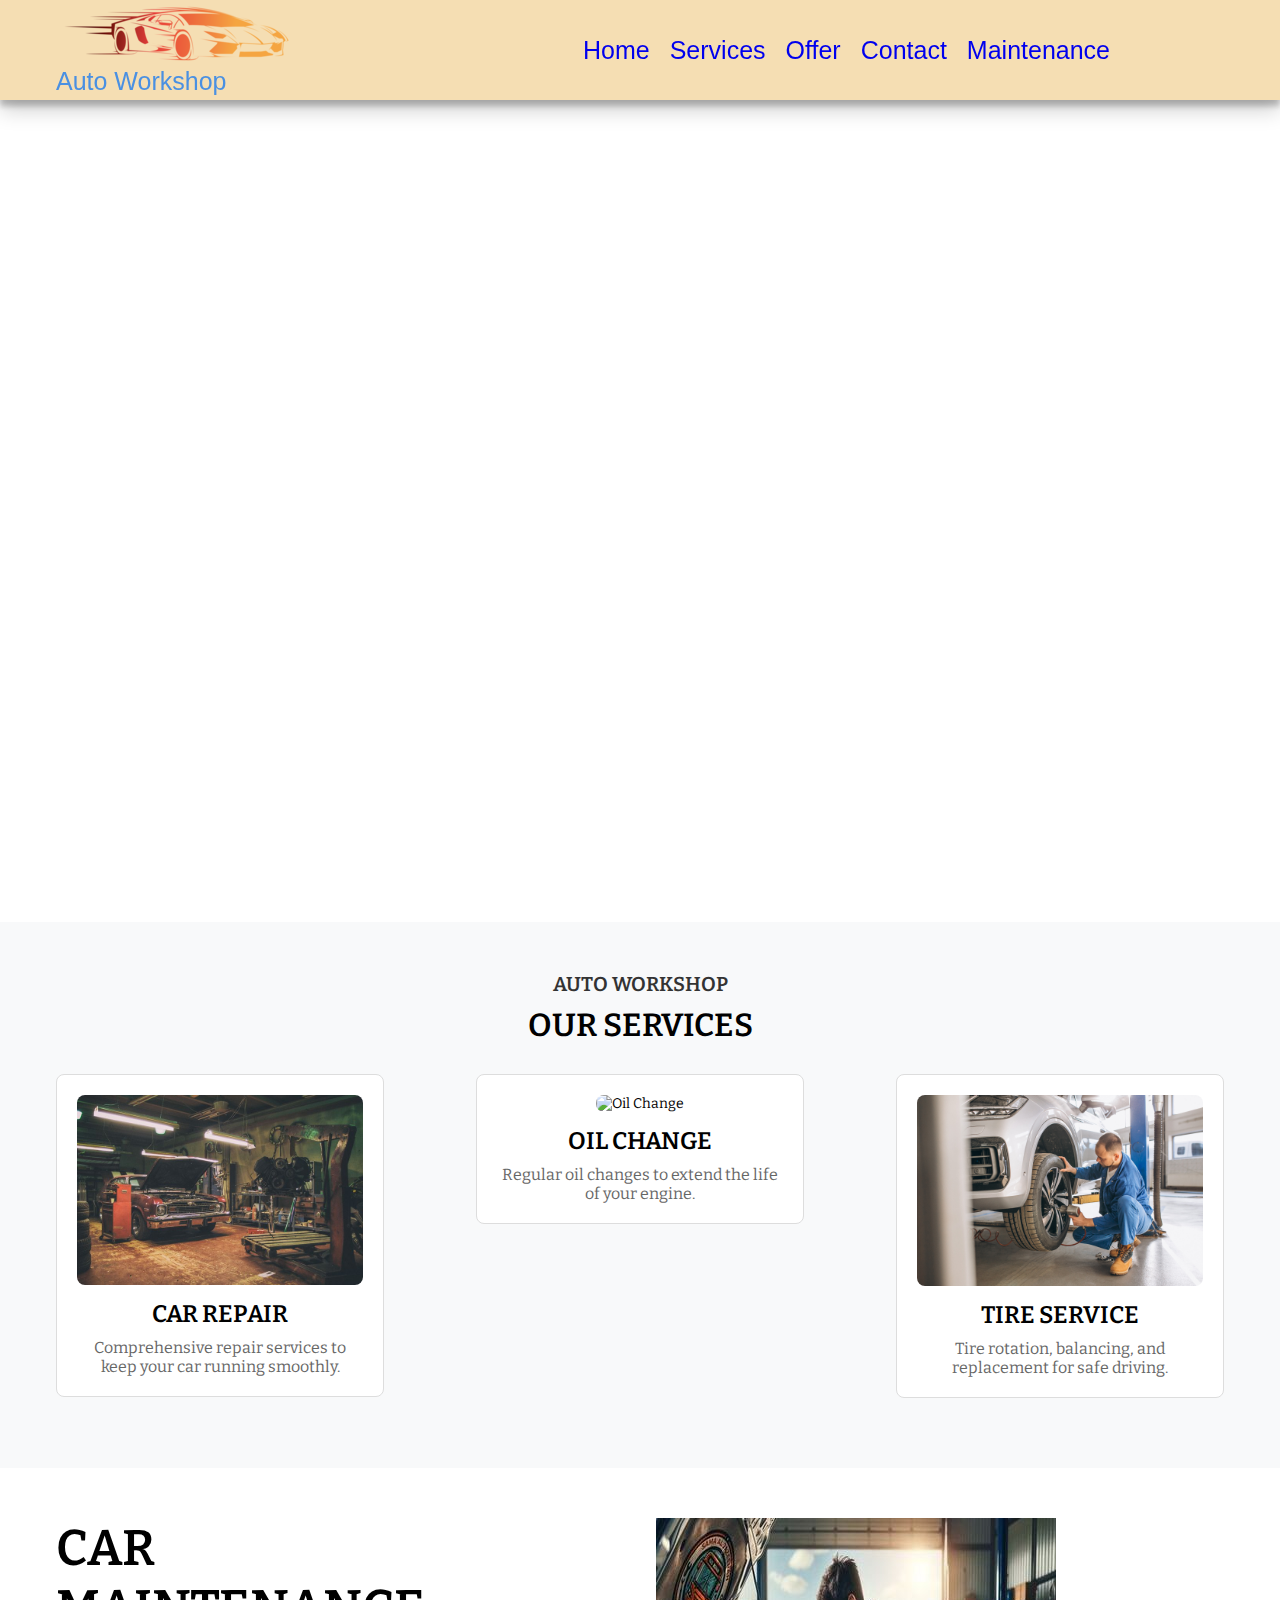
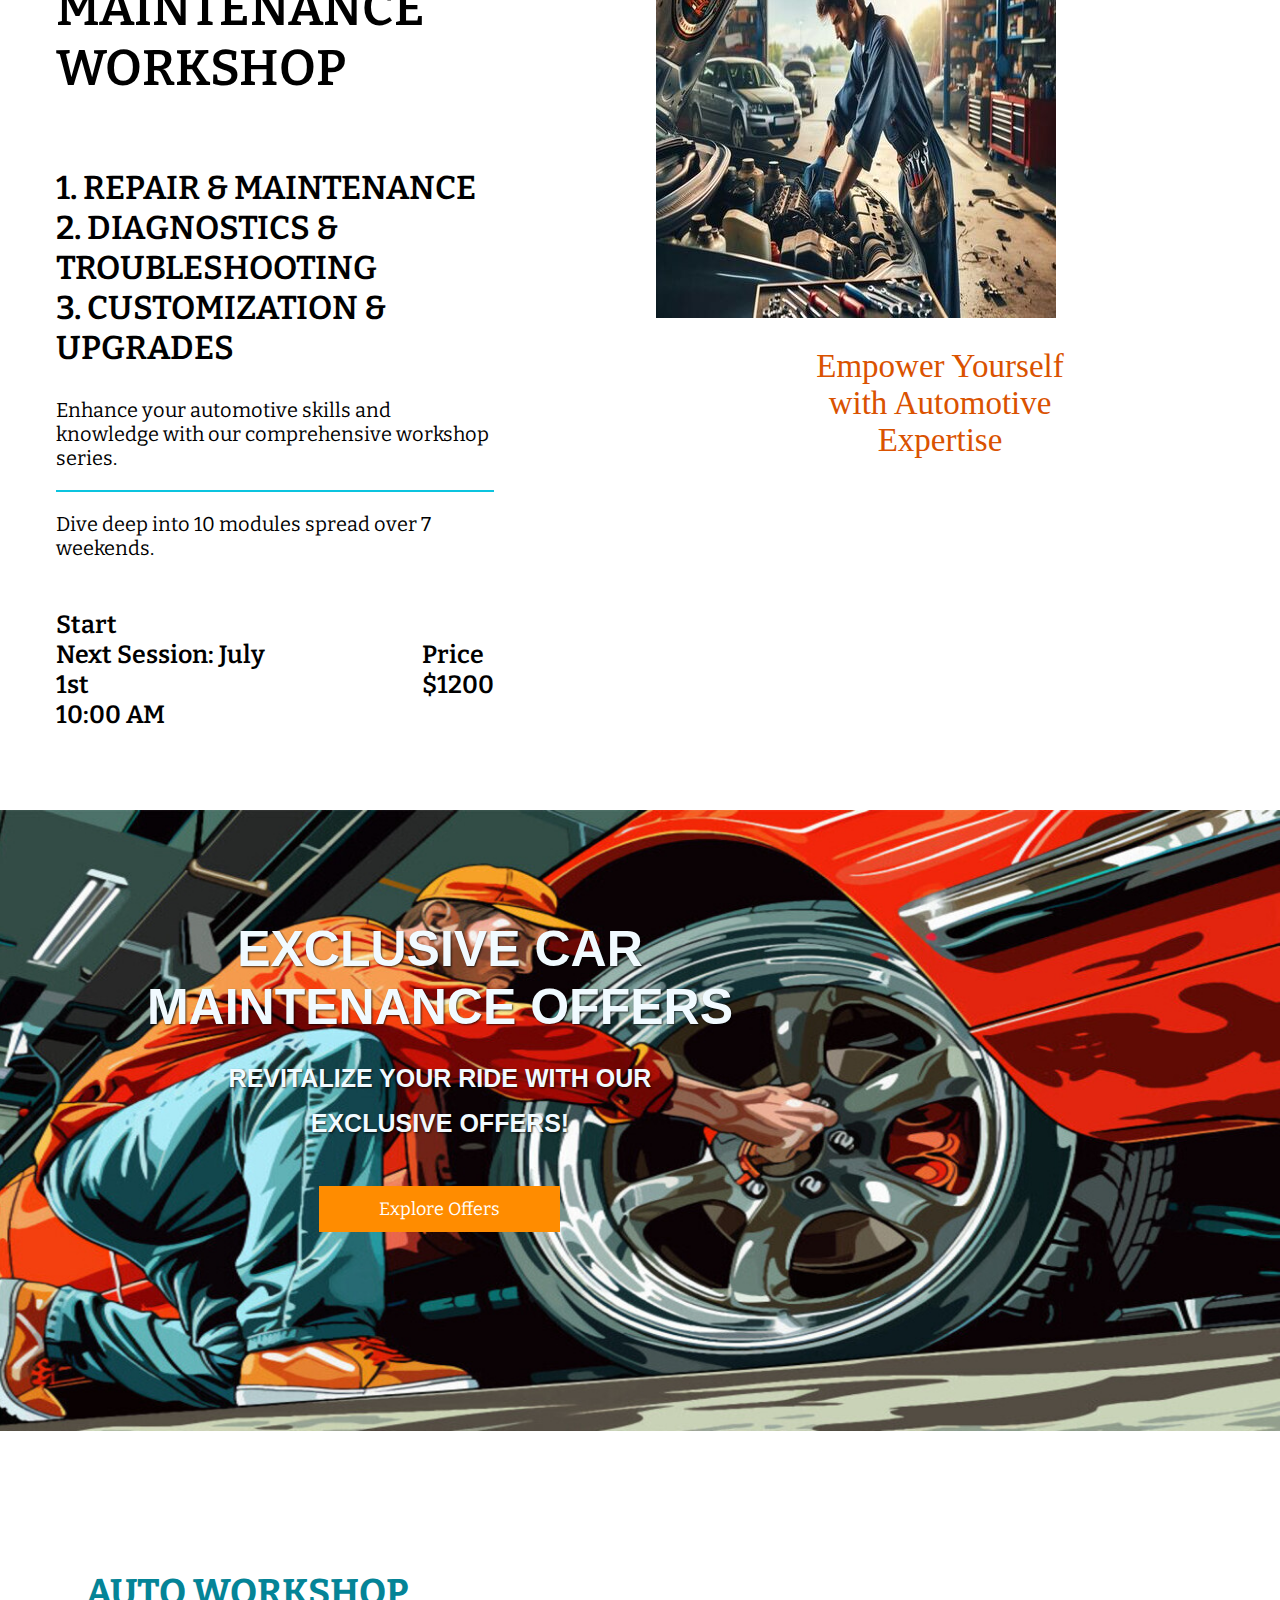
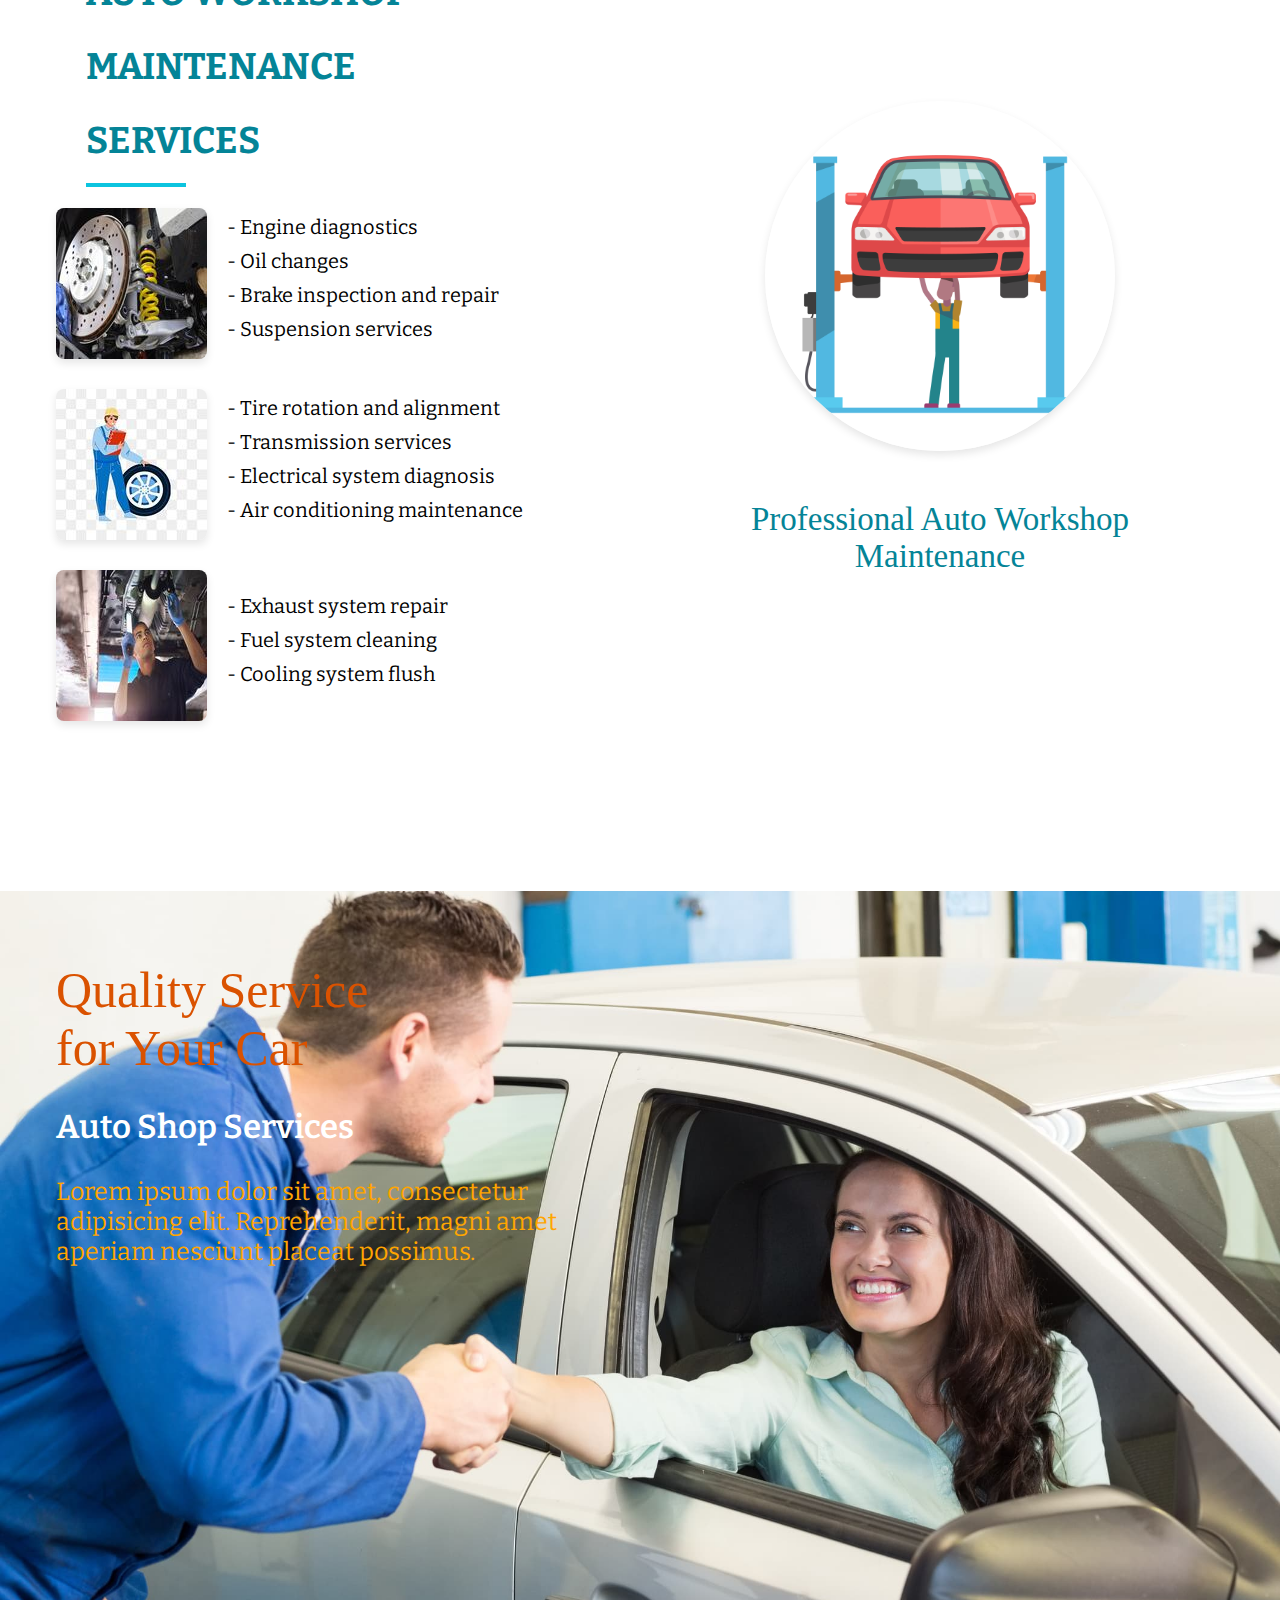
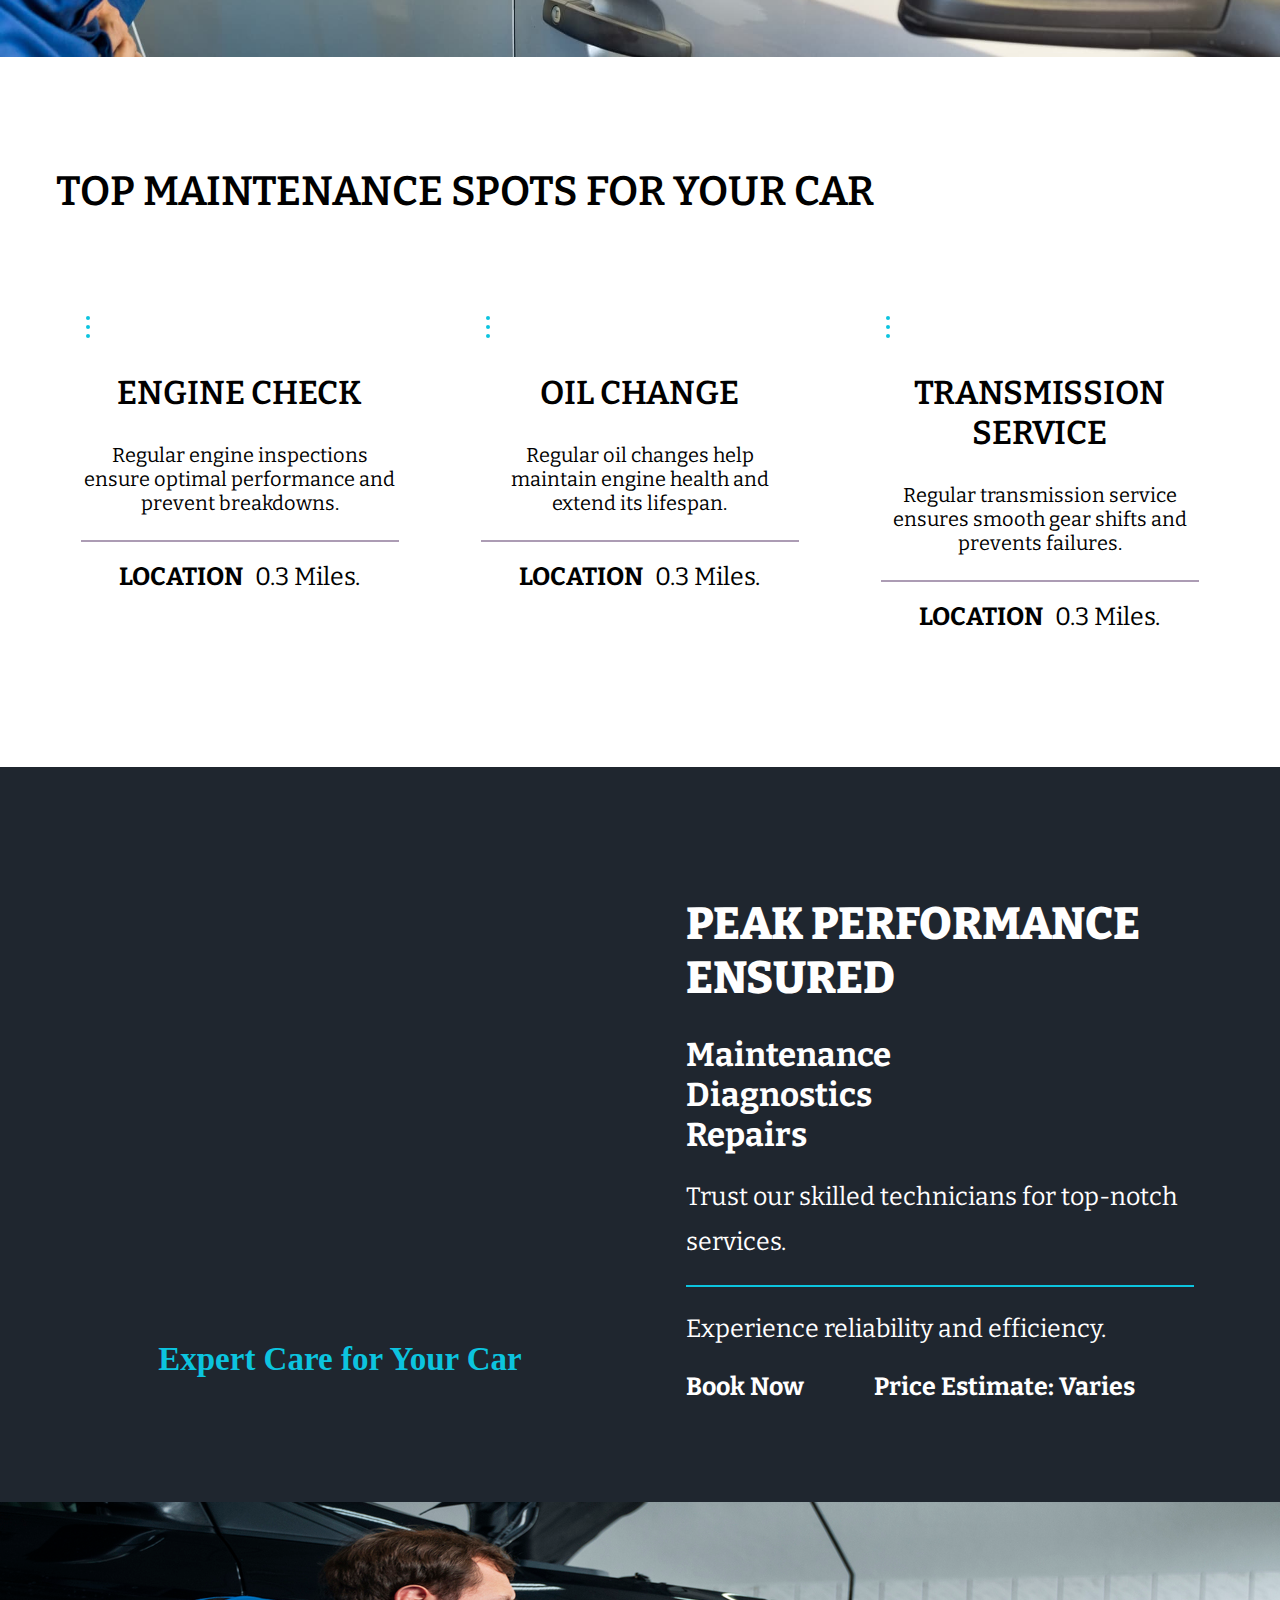
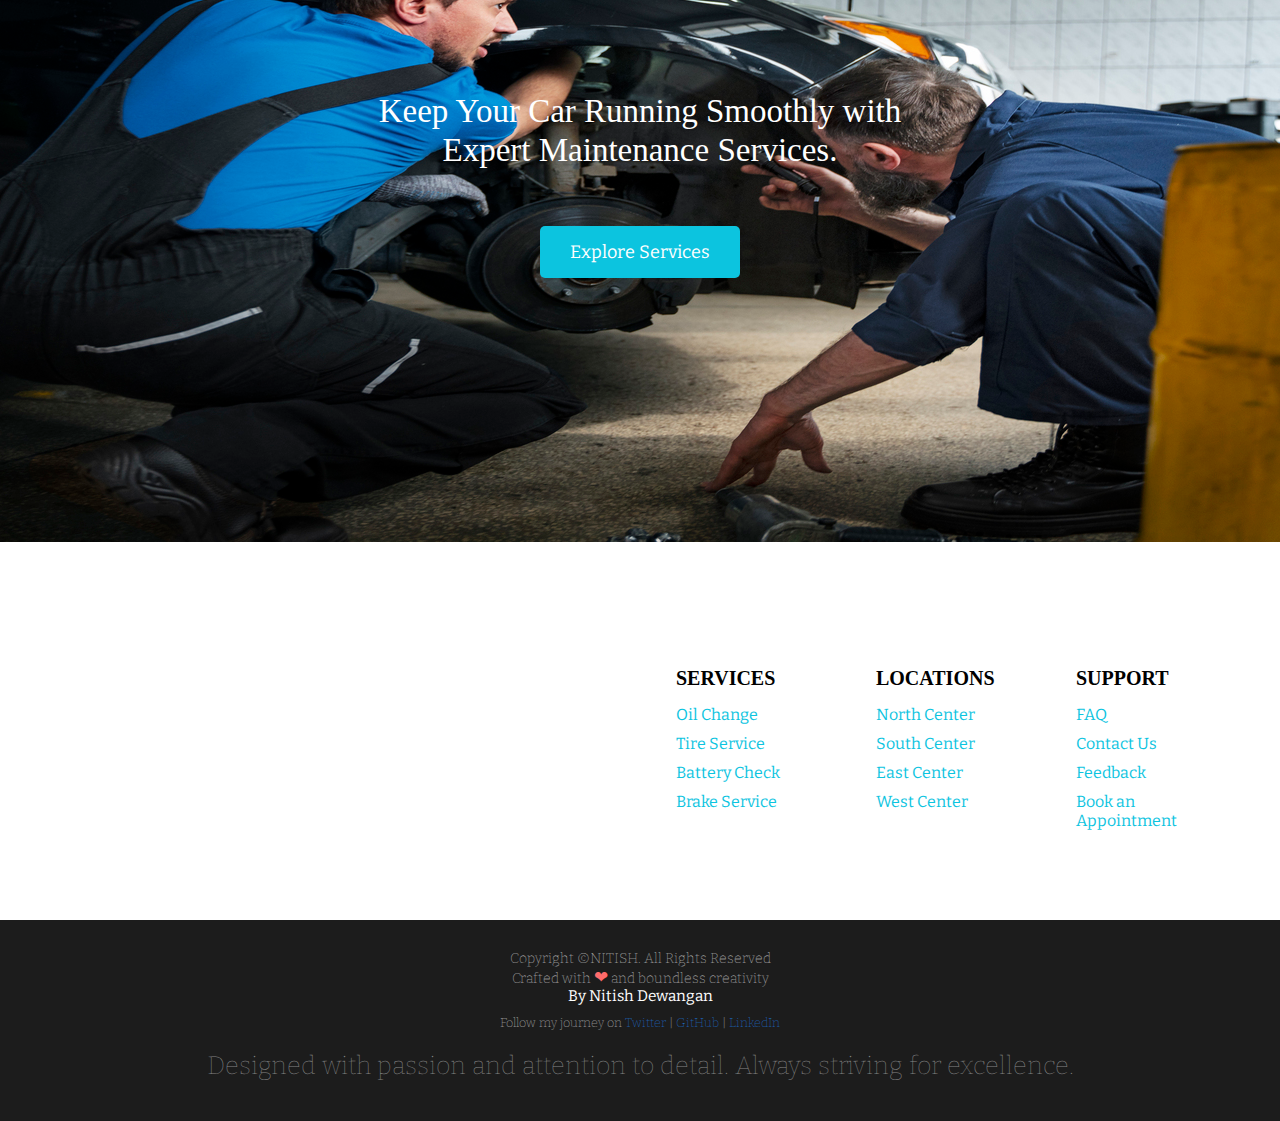
==== car.html @ 272a200d "first commit" ====
<!DOCTYPE html>
<html lang="en">
<head>
    <meta charset="UTF-8">
    <meta name="viewport" content="width=device-width, initial-scale=1.0">
    <title>Car Dealership Website</title>
    <meta name="description"
        content="Car dealership website created by frontend developer Nitish Dewangan">
   <link rel="icon" href="Images/porsche-svgrepo-com.svg">
    <link rel="stylesheet" href="sport.css">
    
</head>
<body>
    <header class="wrap-1" id="Home">
        <nav>
            <div class="container">
                <div class="row align-items-center">
                    <div class="col-3">
                        <div class="logo">
                            <img src="Images/Speed-car-design-on-transparent-background-PNG_241x67.png" alt="logo_img" loading="lazy"><span class="text1">Auto Workshop</span>
                        </div>
                    </div>
                    <div class="col-9">
                        <div class="menu">
                            <ul>
                                <li><a href="#Home">Home</a></li>
                                <li><a href="#services">Services</a></li>
                                <li><a href="#offer">Offer</a></li>
                                <li><a href="#Contact">Contact</a></li>
                                <li><a href="#Car_Maintenance">Maintenance</a></li>

                            </ul>
                        </div>
                        <div class="toggle_btn" id="toggle">
                            <span></span>
                            <span></span>
                            <span></span>
                        </div>
                    </div>
                </div>
            </div>
        </nav>
        <div class="banner">
            <div class="container">
                <div class="row">
                    <div class="col-4 col-t-12 col-p-12">
                        <div class="gap">
                            <h1>Discover your <br>
                                next Car Service</h1>
                            <h2 class="h5">
                                Find your <br>
                                next Car Service
                            </h2>
                            <p>Find the best car service for your vehicle's needs. Whether it's routine maintenance, repairs, or upgrades, we've got you covered!</p>
                        </div>
                        
                    </div>
                    <div class="col-8 col-t-0 col-p-0"></div>
                </div>
            </div>
        </div>
    </header>
    <div class="wrap-2" id="services">
        <div class="container">
            <h2 class="h5">
                AUTO WORKSHOP
            </h2>
            <h2 class="h3">
                OUR SERVICES
            </h2>
            <div class="row">
                <div class="col-4 col-pt-12 col-p-12">
                    <div class="gap">
                        <img src="Images/Car repair shop _ Copyright-free photo (by M_ Vorel) _ LibreShot.jpeg" alt="Car Repair" loading="lazy">
                        <h2 class="h4">
                            CAR REPAIR
                        </h2>
                        <p>
                           <b>Comprehensive repair services to keep your car running smoothly.</b> 
                        </p>
                    </div>
                </div>
    
                <div class="col-4 col-pt-12 col-p-12">
                    <div class="gap">
                        <img src="Images/car-repair-maintenance-theme-mechanic-uniform-working-auto-service-pouring-new-motor-oil.jpg" alt="Oil Change" loading="lazy">
                        <h2 class="h4">
                            OIL CHANGE
                        </h2>
                        <p>
                           <b> Regular oil changes to extend the life of your engine.</b>
                        </p>
                    </div>
                </div>
    
                <div class="col-4 col-pt-12 col-p-12">
                    <div class="gap">
                        <img src="Images/auto-mechanic-checking-car.jpg" alt="Tire Service" loading="lazy">
                        <h2 class="h4">
                            TIRE SERVICE
                        </h2>
                        <p>
                            <b>Tire rotation, balancing, and replacement for safe driving.</b>
                        </p>
                    </div>
                </div>
            </div>
        </div>
    </div>
    
    <div class="wrap-3">
        <div class="container">
            <div class="row">
                <div class="col-6 col-pt-12 col-t-12 col-p-12">
                    <div class="gap">
                        <h2 class="h3">
                            CAR MAINTENANCE <br> WORKSHOP
                        </h2>
                        <ol>
                            <li>1. REPAIR & MAINTENANCE</li>
                            <li>2. DIAGNOSTICS & TROUBLESHOOTING</li>
                            <li>3. CUSTOMIZATION & UPGRADES</li>
                        </ol>
                        <p class="p1">
                            Enhance your automotive skills and knowledge with our comprehensive workshop series.
                        </p>
                        <p class="p1 p2">
                            Dive deep into 10 modules spread over 7 weekends.
                        </p>
                        <div class="time">
                            <h2 class="h5">
                                Start <br>
                                Next Session: July 1st <br>
                                10:00 AM
                            </h2>
                            <h2 class="h5 ml">
                                Price <br>
                                $1200
                            </h2>
                        </div>
                    </div>
                </div>
                <div class="col-6 col-pt-12 col-t-12 col-p-12">
                    <div class="gap_right">
                        <img src="Images/Auto_Repair_1_400x400.jpeg" alt="Car Repair Tools" loading="lazy" class="car_repair_img">
                        <div class="marker">
                            <h2 class="perma_marker">Empower Yourself <br>
                                with Automotive <br>
                                Expertise</h2>
                        </div>
                    </div>
                </div>
            </div>
        </div>
    </div>
    

    <!-- wrapper-3 end-->

    <!-- wrapper-4 start-->
    <div class="wrap-4"id="offer">
        <div class="container">
            <div class="row">
                <div class="col-8 col-pt-12 col-p-12">
                    <div class="gap">
                        <h2 class="h2">EXCLUSIVE CAR MAINTENANCE OFFERS</h2>
                        <h2 class="h5">Revitalize Your Ride with Our <br> Exclusive Offers!</h2>
                        <p id="more" class="seemore">Transform your car into a masterpiece with our premium auto care services at unbeatable prices!</p>
                        <button class="btn" id="btn1">Explore Offers</button>
                    </div>
                </div>
            </div>
        </div>
    </div>
        <!-- wrap-4 end-->

        <!-- wrap-5 start -->
        <div class="wrap-5" id="Contact">
            <div class="container">
                <div class="row align-items-center">
                    <div class="col-6 col-pt-12 col-t-12 col-p-12">
                        <div class="gap">
                            <h2 class="h3">
                                AUTO WORKSHOP MAINTENANCE <br>
                                SERVICES
                            </h2>
                            <div class="flex-div">
                                <div class="img_img">
                                    <img src="Images/Brake__Suspension_Repair_151x151.jpeg" alt="Mechanic" loading="lazy" class="img-thumbnail">
                                </div>
                                <div class="list_first">
                                    <ul>
                                        <li>- Engine diagnostics</li>
                                        <li>- Oil changes</li>
                                        <li>- Brake inspection and repair</li>
                                        <li>- Suspension services</li>
                                    </ul>
                                </div>
                            </div>
        
                            <div class="flex-div">
                                <div class="img_img">
                                    <img src="Images/Tire_Repair_Clipart_Vector_Man_Checking_And_Repair_Car_Tire_In_Garage_Man_Checking_Repair_PNG_Image_For_Free_Download_151x151.jpeg" alt="Car Repair Shop" loading="lazy" class="img-thumbnail">
                                </div>
                                <div class="list">
                                    <ul>
                                        <li>- Tire rotation and alignment</li>
                                        <li>- Transmission services</li>
                                        <li>- Electrical system diagnosis</li>
                                        <li>- Air conditioning maintenance</li>
                                    </ul>
                                </div>
                            </div>
        
                            <div class="flex-div">
                                <div class="img_img">
                                    <img src="Images/11_Car_Sounds_You_Should_Never_Ignore_151x151.jpeg" alt="Mechanic Working" loading="lazy" class="img-thumbnail">
                                </div>
                                <div class="list">
                                    <ul>
                                        <li>- Exhaust system repair</li>
                                        <li>- Fuel system cleaning</li>
                                        <li>- Cooling system flush</li>
                                    </ul>
                                </div>
                            </div>
                        </div>
                    </div>
                    <div class="col-6 col-pt-12 col-t-12 col-p-12">
                        <div class="gap2">
                            <div class="circle_img">
                                <img src="Images/268.jpg" alt="Auto Workshop" loading="lazy" class="img_list">
                            </div>
                            <div class="perma_marker">
                                <h2 class="h4">Professional Auto Workshop <br> Maintenance</h2>
                            </div>
                        </div>
                    </div>
                </div>
            </div>
        </div>
        
        
        
        <!-- wrap-5 end -->

        <!-- wrapper-6 start -->
        <div class="wrap-6">
            <div class="container">
                <div class="row">
                    <div class="col-6 col-pt-12 col-p-12">
                        <div class="gap">
                            <h2 class="h2">
                                Quality Service <br>
                                for Your Car
                            </h2>
                            <h2 class="h4">
                                Auto Shop Services
                            </h2>
                            <p>
                                Lorem ipsum dolor sit amet, consectetur adipisicing elit. Reprehenderit, magni amet aperiam nesciunt placeat possimus.
                            </p>
                        </div>
                    </div>
                </div>
            </div>
        </div>
        
        <!-- wrapper-6 end -->

        <!-- wrapper-7 start -->
        <div class="wrap-7" id="auto_maintenance">
            <div class="container">
                <h2>Top Maintenance Spots for Your Car</h2>
                <div class="row">
                    <div class="col-4 col-pt-12 col-p-12">
                        <div class="gap">
                            <div class="img_cont">
                                <img src="Images/Car service work for vehicles mechanic maintenance and fix outline concept – VectorMine.jpeg" alt="Car Maintenance" loading="lazy" class="m_loop">
                            </div>
        
                            <p class="dots">
                                <span></span><span></span><span></span>
                            </p>
                            <div class="share">
                                <ul>
                                    <li><a href="#Home">Engine</a></li>
                                    <li><a href="#class">Brakes</a></li>
                                    <li><a href="#promo">Suspension</a></li>
                                </ul>
                            </div>
                            <h2 class="h4">
                                Engine Check
                            </h2>
                            <p class="border">
                                Regular engine inspections ensure optimal performance and prevent breakdowns.
                            </p>
                            <h2 class="h5">
                                Location <span>0.3 miles.</span>
                            </h2>
                        </div>
                    </div>
        
                    <div class="col-4 col-pt-12 col-p-12">
                        <div class="gap">
                            <div class="img_cont">
                                <img src="Images/Car Mechanic in Uniform Change Oil at Car Service Station_ Stock Vector - Illustration of petrol, color_ 89373005.jpeg" alt="Car Maintenance" loading="lazy" class="m_loop">
                            </div>
        
                            <p class="dots">
                                <span></span><span></span><span></span>
                            </p>
                            <div class="share">
                                <ul>
                                    <li><a href="#Home">Oil Change</a></li>
                                    <li><a href="#class">Tires</a></li>
                                    <li><a href="#promo">Electrical</a></li>
                                </ul>
                            </div>
                            <h2 class="h4">
                                Oil Change
                            </h2>
                            <p class="border">
                                Regular oil changes help maintain engine health and extend its lifespan.
                            </p>
                            <h2 class="h5">
                                Location <span>0.3 miles.</span>
                            </h2>
                        </div>
                    </div>
        
                    <div class="col-4 col-pt-12 col-p-12">
                        <div class="gap">
                            <div class="img_cont">
                                <img src="Images/Download Car service and repair design concept vector illustration for free.jpeg" alt="Car Maintenance" loading="lazy" class="m_loop">
                            </div>
        
                            <p class="dots">
                                <span></span><span></span><span></span>
                            </p>
                            <div class="share">
                                <ul>
                                    <li><a href="#Home">Transmission</a></li>
                                    <li><a href="#class">Cooling System</a></li>
                                    <li><a href="#promo">Exhaust</a></li>
                                </ul>
                            </div>
                            <h2 class="h4">
                                Transmission Service
                            </h2>
                            <p class="border">
                                Regular transmission service ensures smooth gear shifts and prevents failures.
                            </p>
                            <h2 class="h5">
                                Location <span>0.3 miles.</span>
                            </h2>
                        </div>
                    </div>
                </div>
            </div>
        </div>
        
        
        <!-- wrapper-7 end -->

        <!-- wrapper-8 start -->
        <div class="wrap-8">
            <div class="container">
                <div class="row align-items-center">
                    <div class="col-6 col-pt-12 col-p-12">
                        <div class="gap center">
                            <div class="circle_div">
                                <img src="Images/509,000+ Mechanic Stock Photos, Pictures & Royalty-Free Images.jpeg" alt="Auto Car Maintenance" loading="lazy" class="">
                            </div>
                            <h2 class="h2">
                                Expert Care for Your Car
                            </h2>
                        </div>
                    </div>
                    <div class="col-6 col-pt-12 col-p-12">
                        <div class="gap">
                            <h2 class="h1">
                                Peak Performance Ensured
                            </h2>
                            <ol>
                                <li>Maintenance</li>
                                <li>Diagnostics</li>
                                <li>Repairs</li>
                            </ol>
                            <p class="border">
                                Trust our skilled technicians for top-notch services.
                            </p>
                            <p>
                                Experience reliability and efficiency.
                            </p>
                            <div class="time">
                                <h2 class="h5 pr-5">
                                    Book Now
                                </h2>
                                <h2 class="h5 ml">
                                    Price Estimate: Varies
                                </h2>
                            </div>
                        </div>
                    </div>
                </div>
            </div>
        </div>
        
        
        <!-- wrapper-8 end -->

        <!-- wrapper-9 start -->
        <div class="wrap-9" id="Car_Maintenance">
            <div class="container">
                <div class="row">
                    <div class="col-3 col-p-0"></div>
                    <div class="col-6 col-pt-12 col-p-12">
                        <h2 class="h2">
                            Keep Your Car Running Smoothly with Expert Maintenance Services.
                        <br>
                            <span id="lorem-text" style="display: none;">Lorem, ipsum dolor sit</span>
                        </h2>
                        <div class="logo">
                            <img src="Images/technician.png" alt="Car Maintenance" loading="lazy" class="logo-img">
                        </div>
                        <button class="btn" id="btn">Explore Services</button>
                    </div>
                </div>
            </div>
        </div>
        
        <!-- wrapper-9 end -->

        <!-- wrapper-10 footer start here -->
    <div class="wrap-10">
    <div class="container">
        <div class="row">
            <div class="col-6 col-pt-12 col-p-12">
                <div class="gap">
                    <h3>
                        CAR MAINTENANCE SERVICES
                    </h3>
                    <p>
                        Keep your car in top condition with our expert maintenance services. Find your nearest service center and book an appointment today.
                    </p>
                    <div class="logo">
                        <img src="Images/Car services in Indirapuram.jpeg" alt="Car Maintenance" loading="lazy">
                    </div>
                </div>
            </div>
            <div class="col-6 col-pt-12 col-p-12 mt-4">
                <div class="row">
                    <div class="col-4">
                        <div class="gap gap2">
                            <h4>SERVICES</h4>
                            <ul>
                                <li><a href="#oil_change">Oil Change</a></li>
                                <li><a href="#tire_service">Tire Service</a></li>
                                <li><a href="#battery_check">Battery Check</a></li>
                                <li><a href="#brake_service">Brake Service</a></li>
                            </ul>
                        </div>
                    </div>
                    <div class="col-4">
                        <div class="gap gap2">
                            <h4>LOCATIONS</h4>
                            <ul>
                                <li><a href="#north_center">North Center</a></li>
                                <li><a href="#south_center">South Center</a></li>
                                <li><a href="#east_center">East Center</a></li>
                                <li><a href="#west_center">West Center</a></li>
                            </ul>
                        </div>
                    </div>
                    <div class="col-4">
                        <div class="gap gap2">
                            <h4>SUPPORT</h4>
                            <ul>
                                <li><a href="#faq">FAQ</a></li>
                                <li><a href="#contact_us">Contact Us</a></li>
                                <li><a href="#feedback">Feedback</a></li>
                                <li><a href="#appointment">Book an Appointment</a></li>
                            </ul>
                        </div>
                    </div>
                </div>
            </div>
        </div>
    </div>
</div>
<footer class="wrap-11">
    <p>Copyright ©NITISH. All Rights Reserved <br>
        Crafted with <span class="name">❤</span> and boundless creativity <br>
        <b>By Nitish Dewangan</b>
    </p>
    <p class="social-links">
        Follow my journey on 
        <a href="https://twitter.com/NitishDewangan" target="_blank">Twitter</a> | 
        <a href="https://github.com/NitishDewangan" target="_blank">GitHub</a> | 
        <a href="https://www.linkedin.com/in/NitishDewangan" target="_blank">LinkedIn</a>
    </p>
    <p class="design-note">
        Designed with passion and attention to detail. Always striving for excellence.
    </p>  
</footer>

        <script src="trip.js"></script>

</body>

</html>
---- sport.css ----
@import url('https://fonts.googleapis.com/css2?family=Bitter:ital,wght@0,100..900;1,100..900&display=swap');

@import url('https://fonts.googleapis.com/css2?family=Bitter:ital,wght@0,100..900;1,100..900&family=Nunito:ital,wght@0,200..1000;1,200..1000&display=swap');

@import url('https://fonts.googleapis.com/css2?family=Bitter:ital,wght@0,100..900;1,100..900&family=Nunito:ital,wght@0,200..1000;1,200..1000&family=Permanent+Marker&display=swap');

@import url('https://fonts.googleapis.com/css2?family=Russo+One&display=swap');

* {
    margin: 0;
    padding: 0;
    box-sizing: border-box;
}


:root {
    --orng: #da5200;
    --skyblue: #0cc4df;
    --white: #fff;
    --blk: #000;
    --text-clr: #1f262f;
    --p-marker: "Permanent Marker", cursive;
    --nunito: "Nunito Sans", sans-serif;
    --bitter: "Bitter", serif;
}

html {
    scroll-behavior: smooth;
}

body {
    font-size: 14px;
    font-family: var(--bitter);
}

a {
    text-decoration: none;
}

img {
    vertical-align: bottom;
}

ul,
ol {
    padding: 0;
    list-style: none;
}

.container {
    max-width: 1200px;
    width: 100%;
    margin: 0px auto;
    padding: 0 1rem;
}

.row {
    display: flex;
    flex-flow: row wrap;
    margin: 0 -1rem;
}

.d-flex {
    display: flex;
}

.align-items-center {
    align-items: center;
}

.justify-between {
    justify-content: space-between;
}

.btn {
    padding: 8px 50px;
    border: 1px solid var(--skyblue);
    color: var(--white);
    background: none;
    cursor: pointer;
    font: normal 20px var(--bitter);
}

p {
    font: 100 25px var(--bitter);
}

iframe {
    border: none;
    outline: none;
}

.center {
    text-align: center;
}

h1 {
    font: 600 58px var(--bitter);
    color: var(--white);
}

h2 {
    font: 600 33px var(--bitter);
}

/* grid columns start */
[class^="col-"] {
    flex: 1 0 auto;
    padding: 0 1rem;
}

.col-1 {
    flex-basis: 8.33%;
    max-width: 8.33%;
}

.col-2 {
    flex-basis: 16.66%;
    max-width: 16.66%;
}

.col-3 {
    flex-basis: 25%;
    max-width: 25%;
}

.col-4 {
    flex-basis: 33.33%;
    max-width: 33.33%;
}

.col-5 {
    flex-basis: 41.66%;
    max-width: 41.66%;
}

.col-6 {
    flex-basis: 50%;
    max-width: 50%;
}

.col-7 {
    flex-basis: 58.33%;
    max-width: 58.33%;
}

.col-8 {
    flex-basis: 66.66%;
    max-width: 66.66%;
}

.col-9 {
    flex-basis: 75%;
    max-width: 75%;
}

.col-10 {
    flex-basis: 83.33%;
    max-width: 83.33%;
}

.col-11 {
    flex-basis: 91.66%;
    max-width: 91.66%;
}

.col-12 {
    flex-basis: 100%;
    max-width: 100%;
}



.wrap-1 {
    background: url('Images/top-view-man-repairing-car.jpg') no-repeat;
    background-size: 100% 100%;
    padding: 35px 0 300px 0;
    font-family: var(--nunito);
    padding-top: 100px;
   
}
.wrap-1 nav {
    position: fixed;
    top: 0;
    left: 0;
    width: 100%;
    z-index: 100;
    height: 100px;
    box-shadow: #00000030 0px 10px 20px, #0000003b 0px 6px 6px;
    background: wheat
}
.wrap-1 .logo {
    width: 241px;
    height: 67px;
}
.wrap-1 .logo img {
    width: 100%;
    height: auto;
}
.wrap-1 .text1 {
    font-size: 25px;
    color: #4a90e2; 
}


.wrap-1 .menu {
    margin-top: 33px;
    margin-left: 25%;
    font-size: 25px;
}
.wrap-1 .menu ul{
    display: flex;
    width: 100%;
    align-items: center;
}
.wrap-1 .menu li {
    margin: 0 10px;
}
.wrap-1 .menu li a {
    transition: background-image 0.3s, color 0.3s;
}

.wrap-1 .menu li a:hover {
    background-image: linear-gradient(to right, var(--blue), var(--green));
    background-clip: text;
    -webkit-background-clip: text;
    color: #f00;
}

.wrap-1 .gap {
    margin: 35px 0;
}
.wrap-1 .gap .h5 {
    font: 400 20px var(--bitter);
    letter-spacing: 2px;
    line-height: 30px;
    color: var(--white)
}
.wrap-1 .gap p{
    font: 600 20px var(--bitter);
    color: var(--white);
    margin: 20px 0;
}

/* wraper-2 start */
.wrap-2 {
    padding: 50px 0;
    background-color: #f8f9fa;
    text-align: center;
}

.wrap-2 .container {
    max-width: 1200px;
    margin: 0 auto;
}

.wrap-2 h2.h5 {
    font-size: 20px;
    color: #333;
    margin-bottom: 10px;
}

.wrap-2 h2.h3 {
    font-size: 32px;
    color: #000;
    margin-bottom: 30px;
}

.wrap-2 .row {
    display: flex;
    flex-wrap: wrap;
    justify-content: space-between;
}

.wrap-2 .col-4 {
    flex: 0 0 30%;
    max-width: 30%;
    margin-bottom: 20px;
}

.wrap-2 .gap {
    background-color: #fff;
    border: 1px solid #ddd;
    padding: 20px;
    border-radius: 8px;
    transition: transform 0.3s ease;
}

.wrap-2 .gap:hover {
    transform: scale(1.05);
}

.wrap-2 img {
    width: 100%;
    height: auto;
    border-radius: 8px;
    margin-bottom: 15px;
}

.wrap-2 h2.h4 {
    font-size: 24px;
    color: #000;
    margin-bottom: 10px;
}

.wrap-2 p {
    font-size: 16px;
    color: #666;
}

.wrap-3 {
    padding: 50px 0;
}
.wrap-3 .gap {
    padding: 0 130px 0 0;
}
.wrap-3 .h3 {
    font: 600 50px var(--bitter);
}
.wrap-3 .gap .p1.p2 {
    border: none;
    padding: 20px 0;
}
.wrap-3 ol {
    padding: 70px 0 30px 0;
    font: 600 33px var(--bitter);
}
.wrap-3 .gap .p1 {
    border-bottom: 2px solid var(--skyblue);
    padding-bottom: 20px;
    line-height: 45px;
    font: normal 20px var(--bitter);
}
.wrap-3 .time {
    padding: 30px 0;
    display: flex;
    align-items: center;
}
.wrap-3 .time .h5 {
    font-size: 25px;
}
.wrap-3 .time .ml {
    margin-left: 140px;
}
.wrap-3 .gap_right {
    position: relative;
}

.wrap-3 .gap_right .circle_img img {
   border-radius: 50%;
   display: block;
   margin: auto;
}

.wrap-3 .gap_right img.orang_shap {
    width: 20px;
    height: 40px;
    position: absolute;
    bottom: 175px;
    right: 30px;
}
.wrap-3 .perma_marker {
    font: 400 33px var(--p-marker);
    padding: 30px 0 0 0;
    color: var(--orng);
    text-align: center;
}


/* wraper 3 end */

/* wrapper 4 start */
.wrap-4 {
    background: url("Images/oie_RcP35KjB3tUL_1560x640.jpg") no-repeat 100% 100%;
    background-size: cover;
    padding: 90px 0 50px 0;
    height: 621px;
    text-align: center;
    color: #F1FAFF;
    text-shadow: 1px 1px 2px rgba(0, 0, 0, 0.7);
}

.wrap-4 .gap .h2 {
    font: 600 50px 'Arial', sans-serif;
    padding: 20px 0;
}

.wrap-4 .gap .h5 {
    font: 600 25px 'Arial', sans-serif;
    text-transform: uppercase;
    line-height: 45px;
}

.wrap-4 p {
    font: normal 20px 'Arial', sans-serif;
}

.wrap-4 button {
    padding: 12px 60px;
    border: none;
    background: #ff8c00;
    color: #fff;
    margin-top: 40px;
    font-size: 18px;
    cursor: pointer;
    transition: background 0.3s;
}

.wrap-4 .seemore {
    height: 0;
    overflow: hidden;
    transition: height 0.5s ease;
}

.wrap-4 .more {
    height: auto;
    overflow: visible;
}

/* wrapper 4 end */

/* wrapper 5 start */
.wrap-5 {
    padding: 125px 0 170px 0;
    position: relative;
}

.wrap-5 .h3 {
    font: 700 37px/2 var(--bitter);
    position: relative;
    margin-left: 30px;
    color: #048497;
}

.wrap-5 .h3::after {
    content: '';
    position: absolute;
    width: 100px;
    height: 4px;
    background: var(--skyblue);
    left: 0;
    bottom: -9px;
}

.wrap-5 .flex-div {
    display: flex;
    align-items: center;
    justify-content: flex-start;
    margin-top: 30px;
}

.wrap-5 .flex-div .img_img {
    margin-right: 20px;
}

.wrap-5 ul {
    font: normal 20px var(--bitter);
    margin: 0;
    padding: 0;
    list-style: none;
}

.wrap-5 ul li {
    margin-bottom: 10px;
}

.wrap-5 .circle_img {
    width: 350px;
    height: 350px;
    margin: auto;
    border-radius: 50%;
    overflow: hidden;
    box-shadow: 0 4px 8px rgba(0, 0, 0, 0.1);
    transition: transform 0.3s ease;
}

.wrap-5 .circle_img img {
    width: 100%;
    height: 100%;
    object-fit: cover;
    transition: transform 0.3s ease;
}

.wrap-5 .circle_img:hover {
    animation: bounce 0.5s ease;
    transform: scale(1.1);
}

@keyframes bounce {
    0% { transform: scale(1); }
    50% { transform: scale(1.2); }
    100% { transform: scale(1.1); }
}

.wrap-5 .gap2 {
    text-align: center;
}

.wrap-5 .perma_marker {
    padding-top: 50px;
}

.wrap-5 .perma_marker .h4 {
    font: 400 33px var(--p-marker);
    color: #048497;
}

.wrap-5 .img-thumbnail {
    border-radius: 8px;
    box-shadow: 0 4px 8px rgba(0, 0, 0, 0.1);
    transition: transform 0.3s ease;
}

.wrap-5 .img-thumbnail:hover {
    transform: scale(1.05);
}
/* wrapper 5 end */


/* wrapper 6 start */
.wrap-6 {
    padding: 70px 0 390px 0;
    background: url('/Images/2-Handshake-Dealer-FX.jpg') no-repeat 100% 100%;
    background-size: cover;
}

.wrap-6 .h2 {
    color: var(--orng);
    font: 400 50px var(--p-marker);
}

.wrap-6 .h4 {
    color: var(--white);
    font: 600 33px var(--bitter);
    padding: 30px 0;
}

.wrap-6 p {
    color: var(--white);
    font: normal 25px var(--bitter);
    color:orange;
}


/* wrapper 6 end */

/* wrapper 7 start */
.wrap-7 {
    padding: 90px 0;
}

.wrap-7 h2 {
    font: 600 41px var(--bitter);
    padding: 20px 0;
    text-transform: uppercase;
}

.wrap-7 .gap {
    padding: 25px;
    margin: 50px 0 0 0;
    text-align: center;
}

.img_cont {
    width: 100%;
    max-width: 264px;
    margin: 0 auto;
    display: flex;
    justify-content: center;
    align-items: center;
}

.img_cont img {
    max-width: 100%;
    height: auto;
}



.wrap-7 .h4 {
    font: 600 33px var(--bitter);
    padding: 30px 0;
}

.wrap-7 .dots {
    cursor: pointer;
    width: fit-content;
    padding: 0 5px;
}

.wrap-7 .dots span {
    display: block;
    width: 4px;
    aspect-ratio: 1/1;
    background: var(--skyblue);
    border-radius: 50%;
    margin: 5px 0;
    /* cursor: pointer; */
}

.wrap-7 .border {
    font: normal 20px var(--bitter);
    padding-bottom: 25px;
    border-bottom: 2px solid #ac9cb4;
}

.wrap-7 .h5 {
    font: bold 25px var(--bitter);
    padding: 20px 0;
}

.wrap-7 .h5 span {
    font: normal 25px var(--bitter);
    text-transform: capitalize;
    margin-left: 7px;
}

.wrap-7 .share {
    width: fit-content;
    box-shadow: 1px 1px 5px #0000003a;
    display: block;
    margin: auto;
    padding: 10px 50px;
    border-radius: 8px;
    display: none;
}

.wrap-7 .share2 {
    display: block;
}

.wrap-7 .gap .share ul li a {
    display: block;
    padding: 10px 20px;
    color: var(--text-clr);
    transition: all .5s linear;
    font: normal 17px var(--bitter);
}

.wrap-7 .gap .share ul li a:hover {
    color: var(--skyblue);
}


/* wrapper 7 end */

/* wrapper 8 start */
.wrap-8 {
    padding: 100px 0;
    background: var(--text-clr);
    color: var(--white);
}

.wrap-8 .gap {
    padding: 0 30px;
}

.wrap-8 .circle_div {
    width: 350px;
    aspect-ratio: 1/1;
    overflow: hidden;
    border-radius: 50%;
    text-align: center;
    margin: auto;
}

.wrap-8 .circle_div img {
    width: 350px;
    aspect-ratio: 1/1;
    display: inline-block;
    margin: auto;
    border-radius: 50%;
}

.wrap-8 .h2 {
    margin-top: 100px;
    color: var(--skyblue);
    font: 600 33px var(--p-marker);
}

.wrap-8 .h1 {
    font: 800 45px var(--bitter);
    padding: 30px 0;
    text-transform: uppercase;
}

.wrap-8 ol {
    font: bold 33px var(--bitter);
}

.wrap-8 p {
    font: normal 25px var(--bitter);
    padding: 20px 0;
    line-height: 45px;
}

.wrap-8 .border {
    border-bottom: 2px solid var(--skyblue);
}

.wrap-8 .time {
    display: flex;
    align-items: center;
}

.wrap-8 .time .pr-5 {
    padding-right: 70px;
}

.wrap-8 .time .h5 {
    font: bold 25px var(--bitter);
}


/* wrapper 8 end */


/* wrapper 9 start */
.wrap-9 {
    position: relative;
    background: url('Images/male-mechanics-working-together-car-shop_2_1560x640.jpg') no-repeat center center;
    background-size: cover;
    padding: 190px 10px 50px 10px;
    text-align: center;
    color: var(--white);
    height: 640px;
}

.wrap-9 .container {
    position: relative;
    z-index: 1;
}

.wrap-9 .h2 {
    font: 400 33px var(--p-marker);
    line-height: 1.2;
    margin-bottom: 20px;
    overflow: hidden;
}

.wrap-9 .logo {
    margin: 15px 0;
}

.wrap-9 .logo-img {
    width: 80%;
    height: auto;
    display: block;
    margin: 0 auto;
    max-width: 200px; 
}

.wrap-9 #btn {
    margin-top: 20px;
    padding: 15px 30px;
    font-size: 18px;
    background-color: var(--skyblue);
    color: var(--white);
    border: none;
    border-radius: 5px;
    cursor: pointer;
    transition: all 0.3s ease;
    overflow: visible;
}
.wrap-9 .more {
    height: auto;
    overflow: visible;
    padding-bottom: 20px;
    margin-top: -50px;
}
.wrap-9 #btn { 
    margin-bottom: 20px; 
}



.wrap-10 {
    background: var(--dark-bg);
    color: var(--white);
    padding: 60px 20px;
}

.wrap-10 .gap {
    padding: 20px;
}

.wrap-10 h3 {
    font: 600 28px var(--p-marker);
    margin-bottom: 20px;
}

.wrap-10 p {
    font: 400 16px var(--bitter);
    margin-bottom: 20px;
}

.wrap-10 .logo {
    margin: 20px 0;
    text-align: center;
}

.wrap-10 .logo img {
    max-width: 100%;
    max-height: 300px;
    width: auto;    
    height: auto;     
    display: block;
    margin: 0 auto;
}

.wrap-10 h4 {
    font: 600 20px var(--p-marker);
    margin-bottom: 15px;
    color: #000;
}

.wrap-10 ul {
    list-style: none;
    padding: 0;
}

.wrap-10 ul li {
    margin-bottom: 10px;
}

.wrap-10 ul li a {
    color: var(--skyblue);
    text-decoration: none;
    font: 400 16px var(--bitter);
    transition: color 0.3s ease;
}

.wrap-10 ul li a:hover {
    color: var(--orng);
}
.wrap-11 {
    background: #1c1c1c; 
    padding: 20px;
    text-align: center;
    font-family: 'Arial', sans-serif; 
}

.wrap-11 p {
    color: #e0e0e0; 
    font-size: 1em; 
    margin: 10px 0;
}

.wrap-11 p b {
    color: #ffffff; 
    font-size: 1.1em; 
}

.wrap-11 .name {
    color: #ff6b6b; 
    font-size: 1.2em; 
}

.wrap-11 a {
    color: #1e90ff; 
    text-decoration: none; 
    font-size: 1em; 
}

.wrap-11 a:hover {
    color: #6495ed; 
}

.wrap-11 .social-links {
    font-size: 0.9em; 
    margin: 10px 0;
}

.wrap-11 .design-note {
    font-size: 1.8em; 
    color: #888888; 
    margin: 20px 0;
}


.mt-4 {
    margin-top: 45px;
}

.toggle_btn {
    display: none;
    padding: 7px;
    width: 50px;
    border-radius: 10px;
    border: 2px solid var(--skyblue);
    float: right;
    clear: both;
    cursor: pointer;
}

.toggle_btn span {
    display: block;
    height: 2px;
    width: 100%;
    border-radius: 2px;
    background: var(--skyblue);
    margin: 4px 0;
}

.wrap-1 .menu_side {
    width: 0;
    transition: all .7s linear;
}

.wrap-1 .toggle_btn span {
    transform-origin: right center;
    transition: all .3s linear;
}

.wrap-1 .toggle_btn.active span:nth-child(1) {
    transform: rotate(-23deg);
}

.wrap-1 .toggle_btn.active span:nth-child(2) {
    opacity: 0;
}

.wrap-1 .toggle_btn.active span:nth-child(3) {
    transform: rotate(23deg);
}

/* Responsive design start */
@media screen and (max-width: 1200px) {
    .wrap-2 .h5, .wrap-2 .h3, .wrap-7 h2 {
        padding: 0 20px;
    }
    .wrap-9 {
        margin-top: -100px;
    }
}

@media screen and (max-width: 1024px) {
    .wrap-2 .h3::after {
        bottom: -10px; left: 23px;
    }
}

@media screen and (max-width: 980px) {
    .col-t-3 { flex-basis: 25%; max-width: 25%; }
    .col-t-4 { flex-basis: 33.33%; max-width: 33.33%; }
    .col-t-6 { flex-basis: 50%; max-width: 50%; }
    .col-t-12 { flex-basis: 100%; max-width: 100%; }
    .col-t-0 { flex-basis: 0; max-width: 0; }

    .menu {
        display: none;
        position: relative;
        transition: all .5s linear;
    }

    .toggle_btn {
        display: block;
    }

    .wrap-7 h2 {
        padding: 20px;
    }

    h2 {
        padding-left: 20px;
    }

    .wrap-2 .h3 {
        padding: 20px;
    }

    .wrap-6 .h2, .wrap-4 .gap .h2 {
        font: 400 38px var(--p-marker);
    }

    .wrap-5 .close_sign {
        left: 0;
    }

    .wrap-1 .gap .h5 {
        margin-left: 0;
        padding-left: 0;
    }

    .wrap-2 .h3::after {
        left: 20px;
    }

    .wrap-8 .h1 {
        font-size: 35px;
    }

    .wrap-7 .gap .img_cont {
        width: 210px;
        height: 210px;
    }

    .wrap-1 .menu_side {
        width: 400px;
        position: fixed;
        top: 100px;
        right: 0;
        display: block;
        background: #0cc3dfa7;
        backdrop-filter: blur(4px);
        padding: 60px 20px;
        border-radius: 8px 0 0 8px;
        transition: all .5s linear;
    }

    .wrap-1 .menu_side ul {
        flex-direction: column;
    }

    .wrap-1 .menu_side ul li {
        display: block;
        width: 100%;
        margin: auto;
        text-align: center;
    }

    .wrap-1 .menu_side ul li a {
        margin: 10px 0;
        display: block;
        background: var(--text-clr);
        border-radius: 8px;
        padding: 10px 0;
    }

    .wrap-1 .menu_side ul li a:hover {
        color: var(--white);
    }

    .wrap-9 {
        margin-top: -60px;
    }

    .wrap-9 .more {
        font-size: 28px;
    }
}

@media screen and (max-width: 768px) {
    .col-pt-4 { flex-basis: 33.33%; max-width: 33.33%; }
    .col-pt-6 { flex-basis: 50%; max-width: 50%; }
    .col-pt-12 { flex-basis: 100%; max-width: 100%; }

    [class^="wrap-"] {
        padding: 55px 0;
    }

    .wrap-1 .menu_side {
        width: 100%;
        position: fixed;
        top: 66px;
        left: 0;
        display: block;
        background: #0cc3df6a;
        padding: 40px 20px;
        border-radius: 8px;
        transition: all .5s linear;
    }

    .wrap-1 .menu ul {
        flex-direction: column;
        justify-content: flex-start;
    }

    .wrap-2 h2.h5, .wrap-2 h2.h3 {
        padding-left: 15px;
    }

    .wrap-3 .circle_img { text-align: center; }
    .wrap-3 .perma_marker { text-align: center; }
    .wrap-4 { height: auto; padding: 10px 0; }
    .wrap-5 .gap2 {
        margin-top: 100px;
    }
    .wrap-2 .h3::after {
        left: 20px;
    }
    .wrap-1 .gap .h5 {
        margin-left: 0;
        padding-left: 0;
    }
    .wrap-8 .gap {
        margin: 35px 0;
    }
    .wrap-5 .gap2, .wrap-3 .gap_right {
        margin: 100px 0;
    }
    .wrap-9 { height: auto; padding: 70px 0; margin: 0; }
    .wrap-9 .more { line-height: 40px; }
}

@media screen and (max-width: 460px) {
    .col-p-3 { flex-basis: 25%; max-width: 25%; }
    .col-p-4 { flex-basis: 33.33%; max-width: 33.33%; }
    .col-p-6 { flex-basis: 50%; max-width: 50%; }
    .col-p-12 { flex-basis: 100%; max-width: 100%; }
    .col-p-0 { flex-basis: 0; max-width: 0; }

    html { font-size: 14px; }
    h1 { font-size: 32px; margin-bottom: 22px; padding-top: 8rem; }
    .wrap-1 nav { line-height: 60px; }
    .wrap-1 .toggle_btn { margin-top: 20px; }
    .wrap-1 .logo img { width: 150px; }
    .wrap-1 .gap p { font-size: 16px; }
    .wrap-1 { background-size: cover; padding: 35px 0 0 0; }
    .wrap-1 .menu_side ul li { display: block; width: 100%; text-align: center; margin: 3px 0; padding: 0 0; }
    .wrap-1 .menu_side { width: 100%; position: fixed; left: -40%; top: 67px; background: #0cc4df; }
    .wrap-1 .menu_side ul li a:hover { color: var(--text-clr); background: var(--text-clr); display: block; border-radius: 8px; color: #fff; }
    .wrap-2 .gap { margin: 20px auto; }
    .wrap-2 .h3, .h5 { margin-left: 0; padding-left: 0; }
    .wrap-2 { padding: 70px 0 0px 0; }
    .wrap-2 .h3::after { left: 20px; }
    .wrap-3 .gap_right .circle_img img { margin: 40px auto; width: 280px; height: 280px; display: block; }
    .wrap-3 { padding: 0; }
    .wrap-3 .gap { padding: 50px 0; }
    .wrap-3 .h3 { font-size: 36px; }
    .wrap-3 ol { font-size: 24px; }
    .wrap-3 .circle_img { text-align: center; }
    .wrap-3 .perma_marker { text-align: center; }
    .wrap-3 .gap_right { margin: 0; }
    .wrap-4 .gap .h5 { margin-left: 0; }
    .wrap-4 { padding: 90px 0 30px 0; height: auto; }
    .wrap-4 .gap .h2 { font-size: 32px; padding-top: 74px; }
    .wrap-5 { padding: 125px 0 0px 0; }
    .wrap-5 .perma_marker { padding: 20px; }
    h2 { padding-left: 0; }
    .wrap-5 .gap2 { margin: 40px 0 0 0; }
    .wrap-5 .h3 { font-size: 26px; }
    .wrap-5 .img_img { margin-right: 28px; }
    .wrap-5 .flex-div { display: flex; flex-flow: row wrap; row-gap: 10px; margin-top: 90px; }
    .wrap-5 .close_sign { left: -8px; }
    .wrap-5 .flex-div { margin-top: 90px; }
    .wrap-6 { padding: 70px 0 110px 0; }
    .wrap-6 .h2 { font: 400 40px var(--p-marker); }
    .wrap-7 { padding: 20px 0; }
    .wrap-7 h2 { font-size: 32px; padding-left: 20px; }
    .wrap-8 .h1 { font: 800 28px var(--bitter); }
    .wrap-8 ol { font-size: 24px; }
    .wrap-8 p { font-size: 16px; }
    .wrap-8 .time .h5 { font-size: 18px; }
    .wrap-8 .circle_div { width: 240px; aspect-ratio: 1/1; margin: 0px auto; }
    .wrap-8 .circle_div img { width: 100%; height: 100%; }
    .wrap-9 .more, .wrap-9 .seemore { padding: 0; font-size: 20px; }
    .wrap-9 { margin-top: -63px; height: auto; padding: 50px 10px 50px 10px; }
    .wrap-9 .h2 { line-height: 40px; }
}

@media screen and (max-width: 376px) {
    .wrap-6 .h2 {
        font: 400 39px var(--p-marker);
    }
    .wrap-5 .circle_img {
        width: 280px;
        height: 280px;
        margin: 70px auto;
    }
    .wrap-5 .img_img {
        margin-right: 28px;
    }
    .wrap-3 .gap_right .circle_img {
        width: 280px;
        height: 280px;
        margin: 70px auto;
    }
    .wrap-2 .h3::after {
        left: 20px;
    }
    .wrap-4 .seemore {
        font-size: .9rem;
    }
    .wrap-4 button {
        font-size: 12px;
    }
}
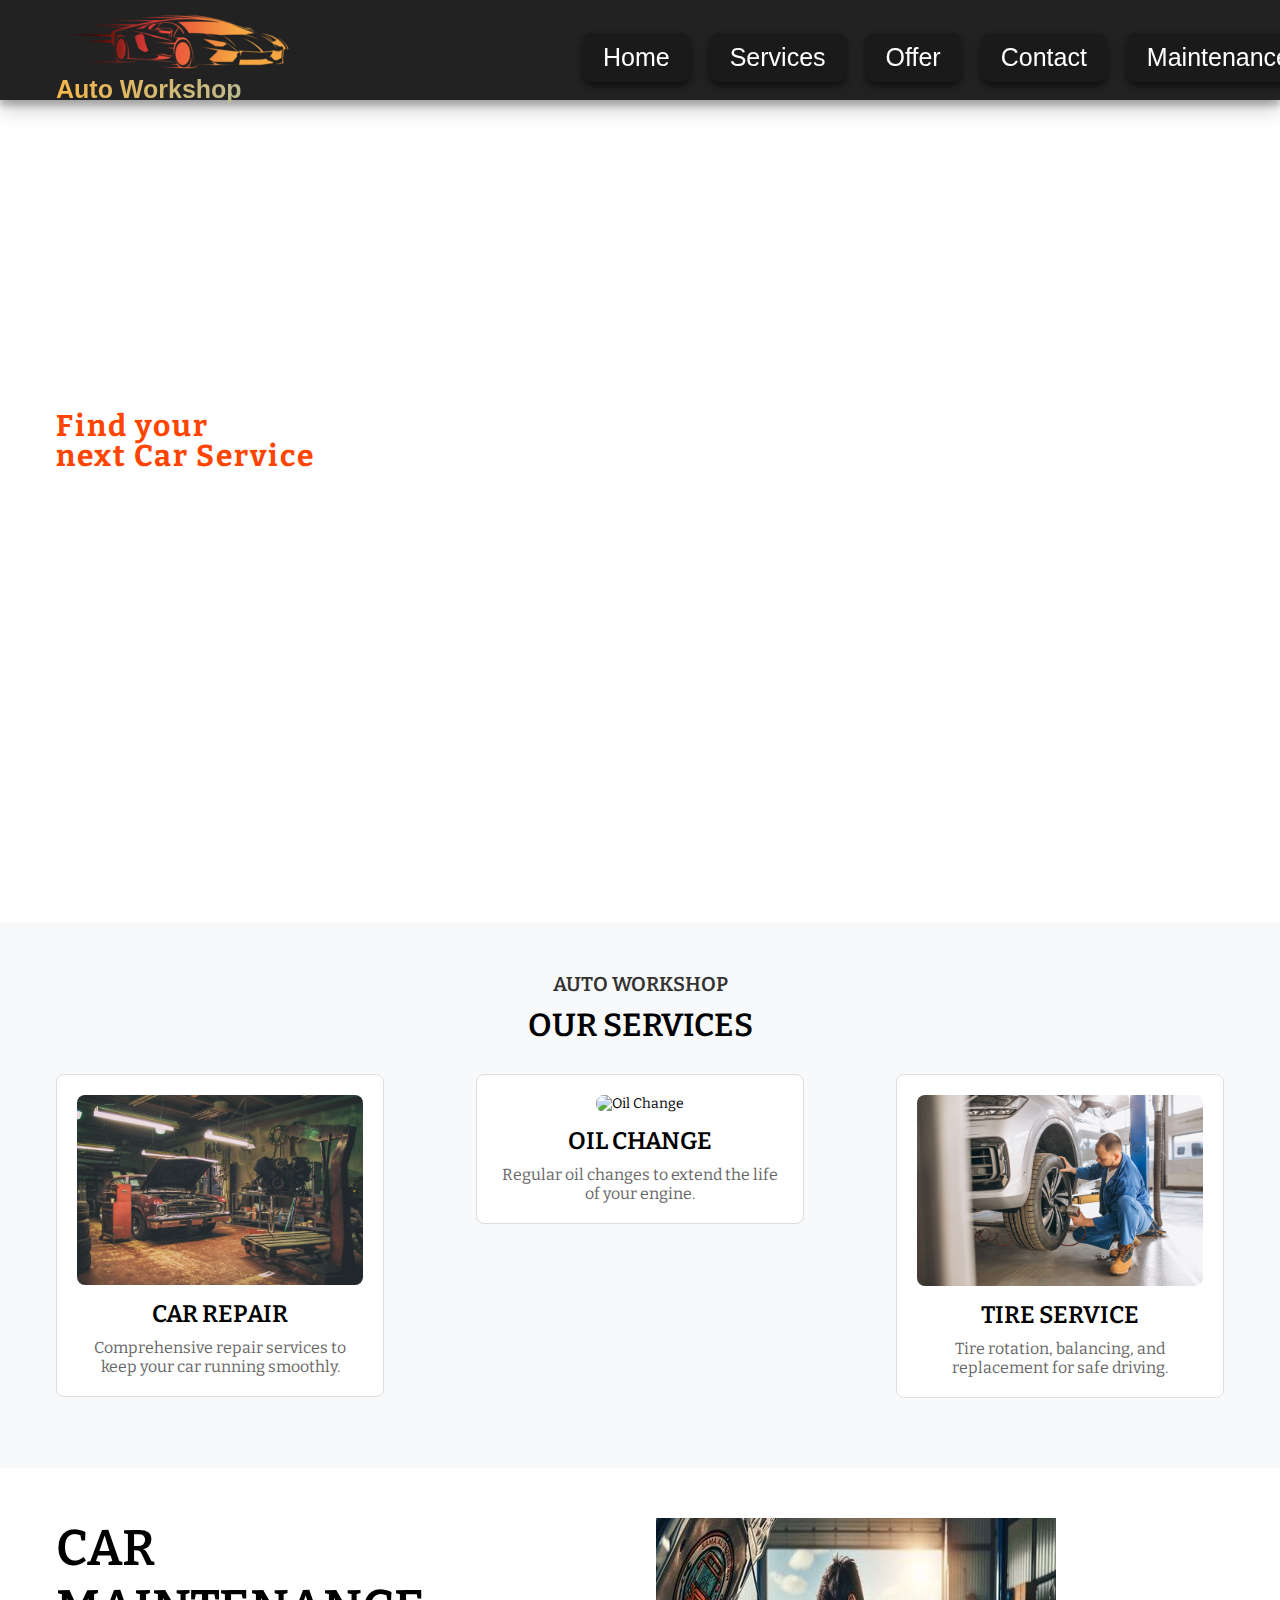
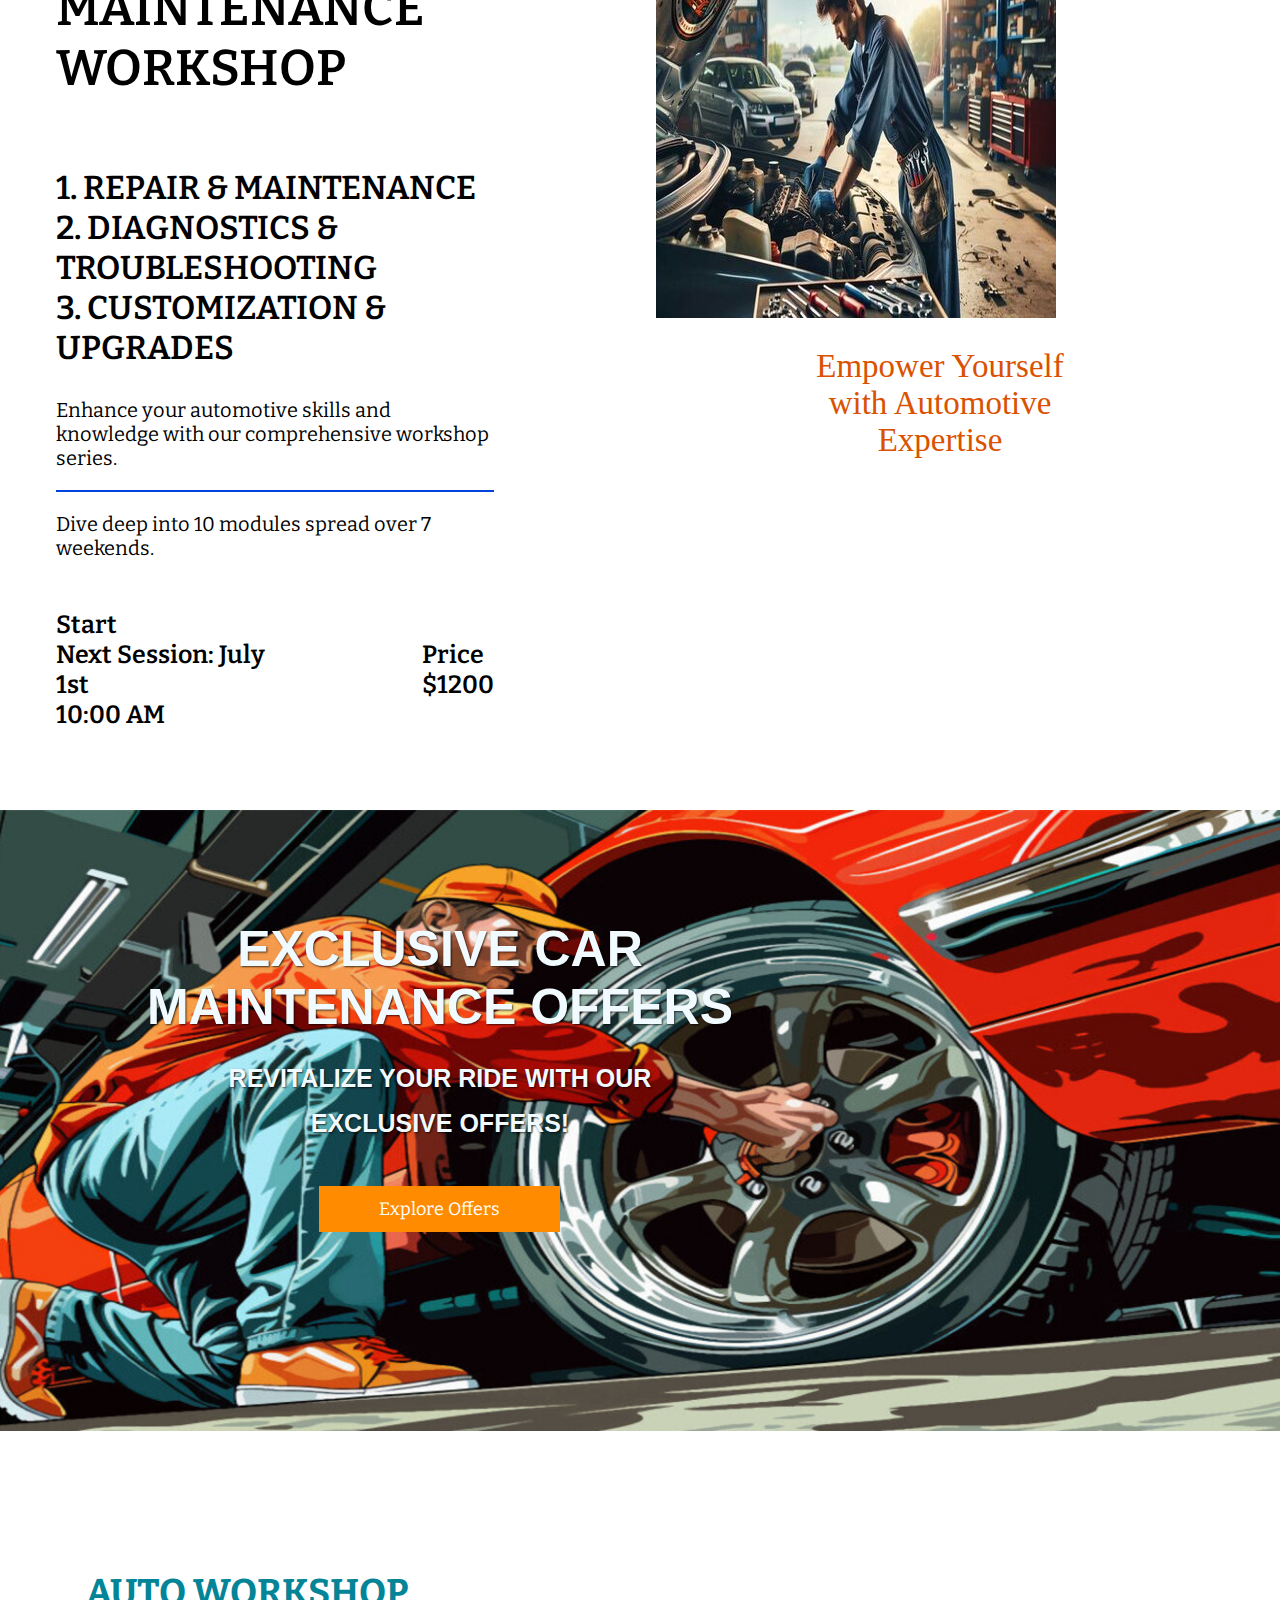
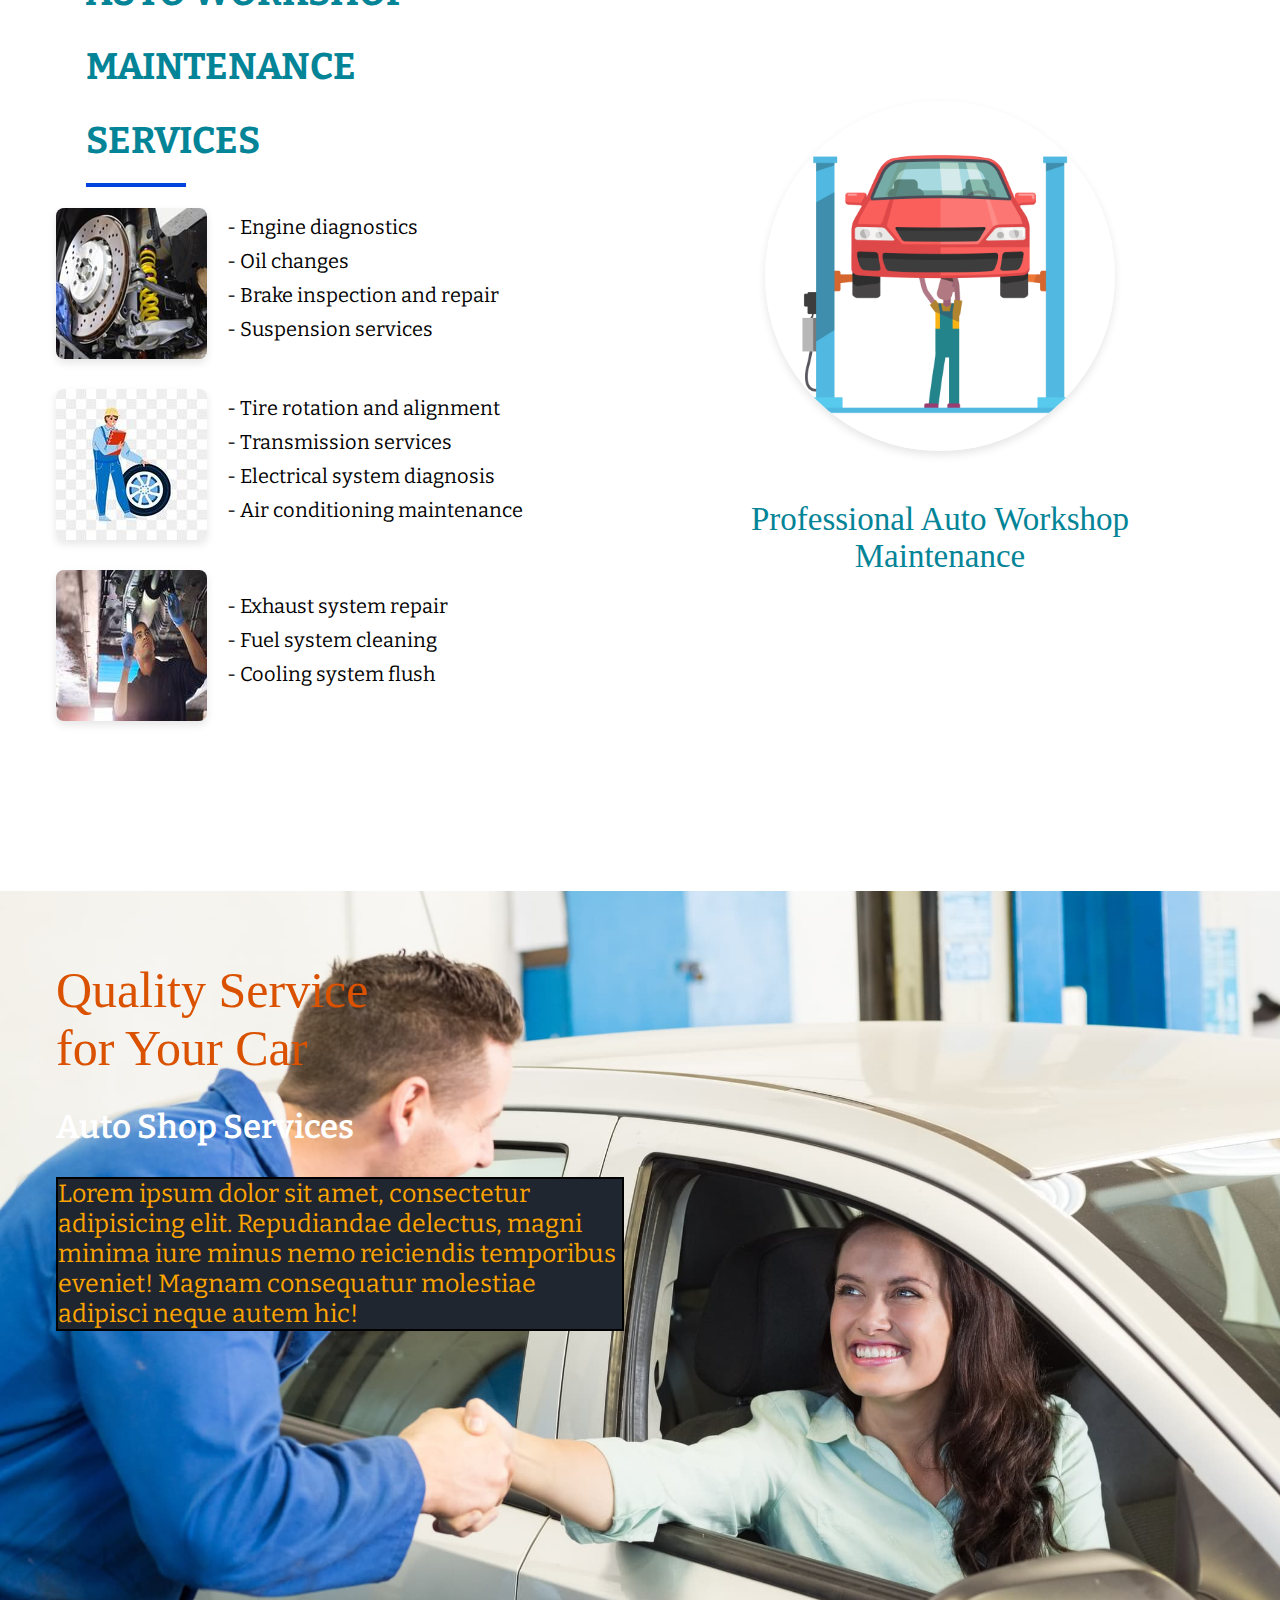
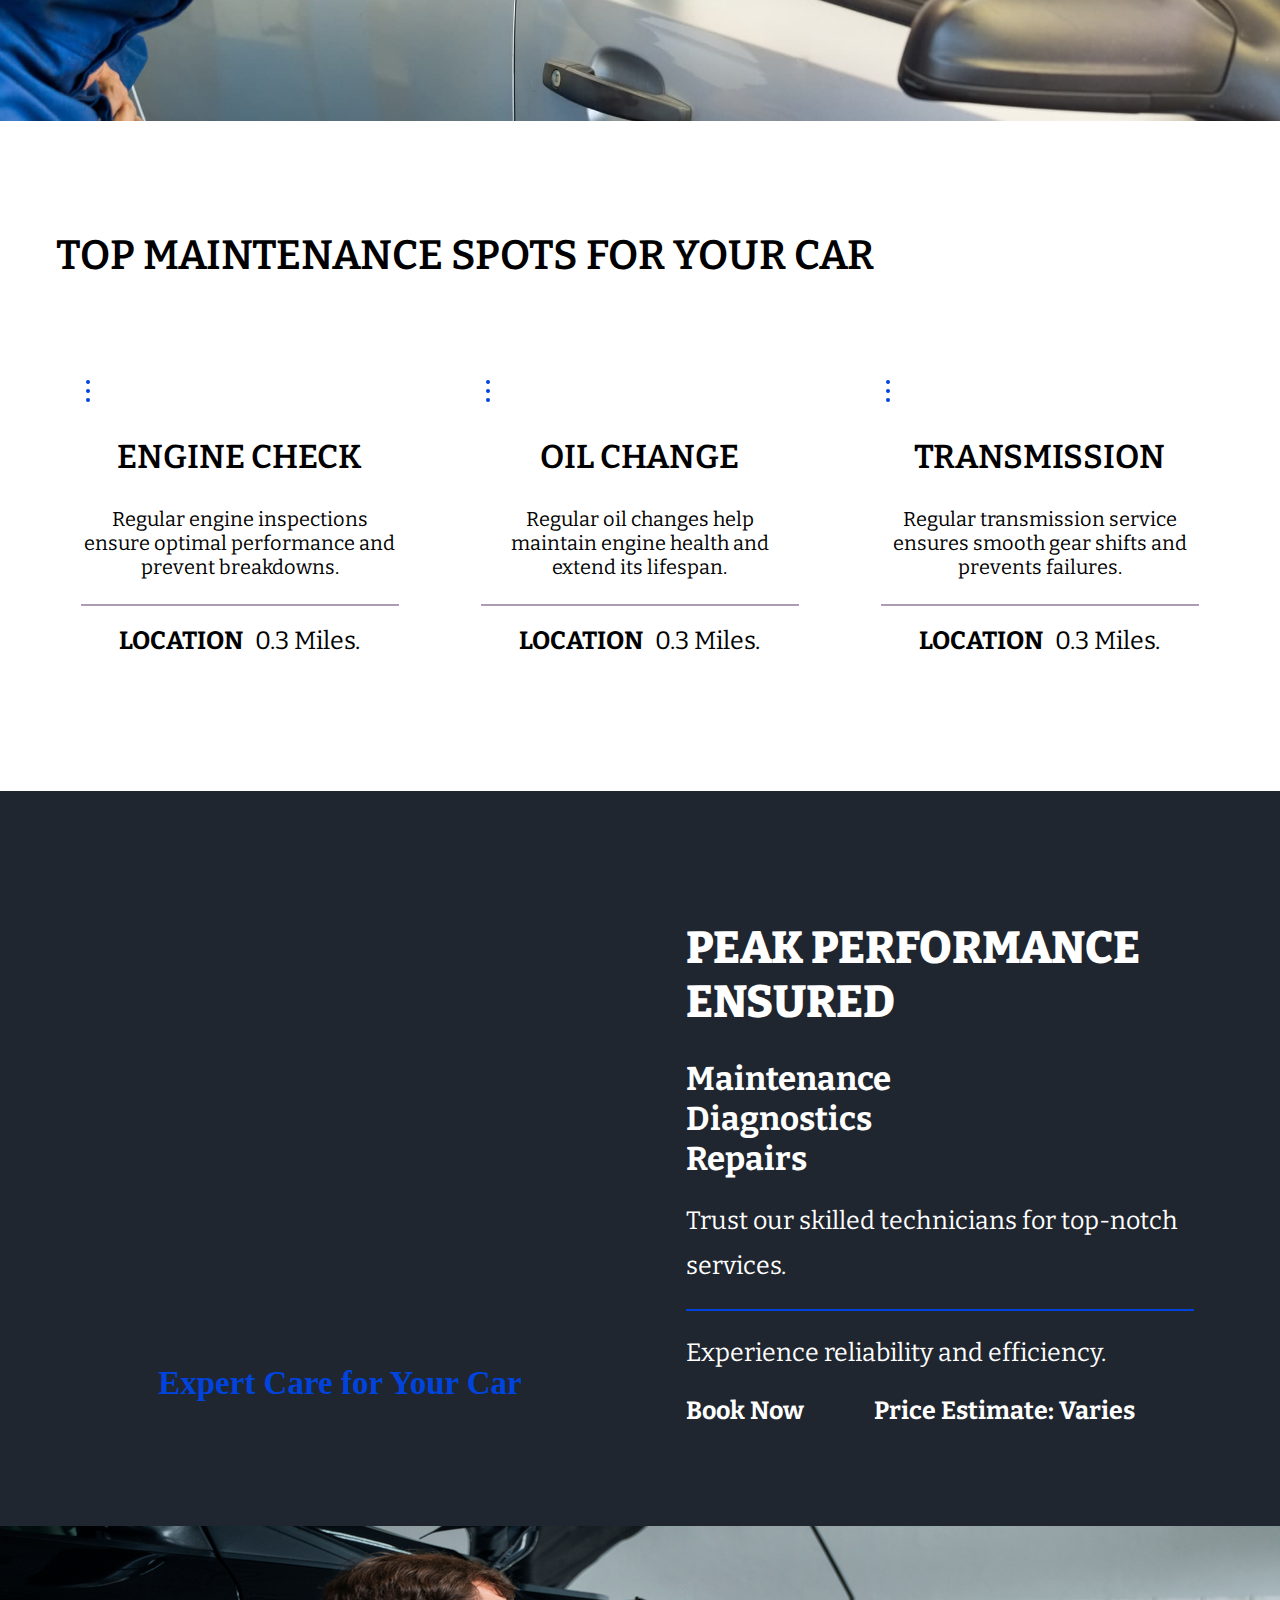
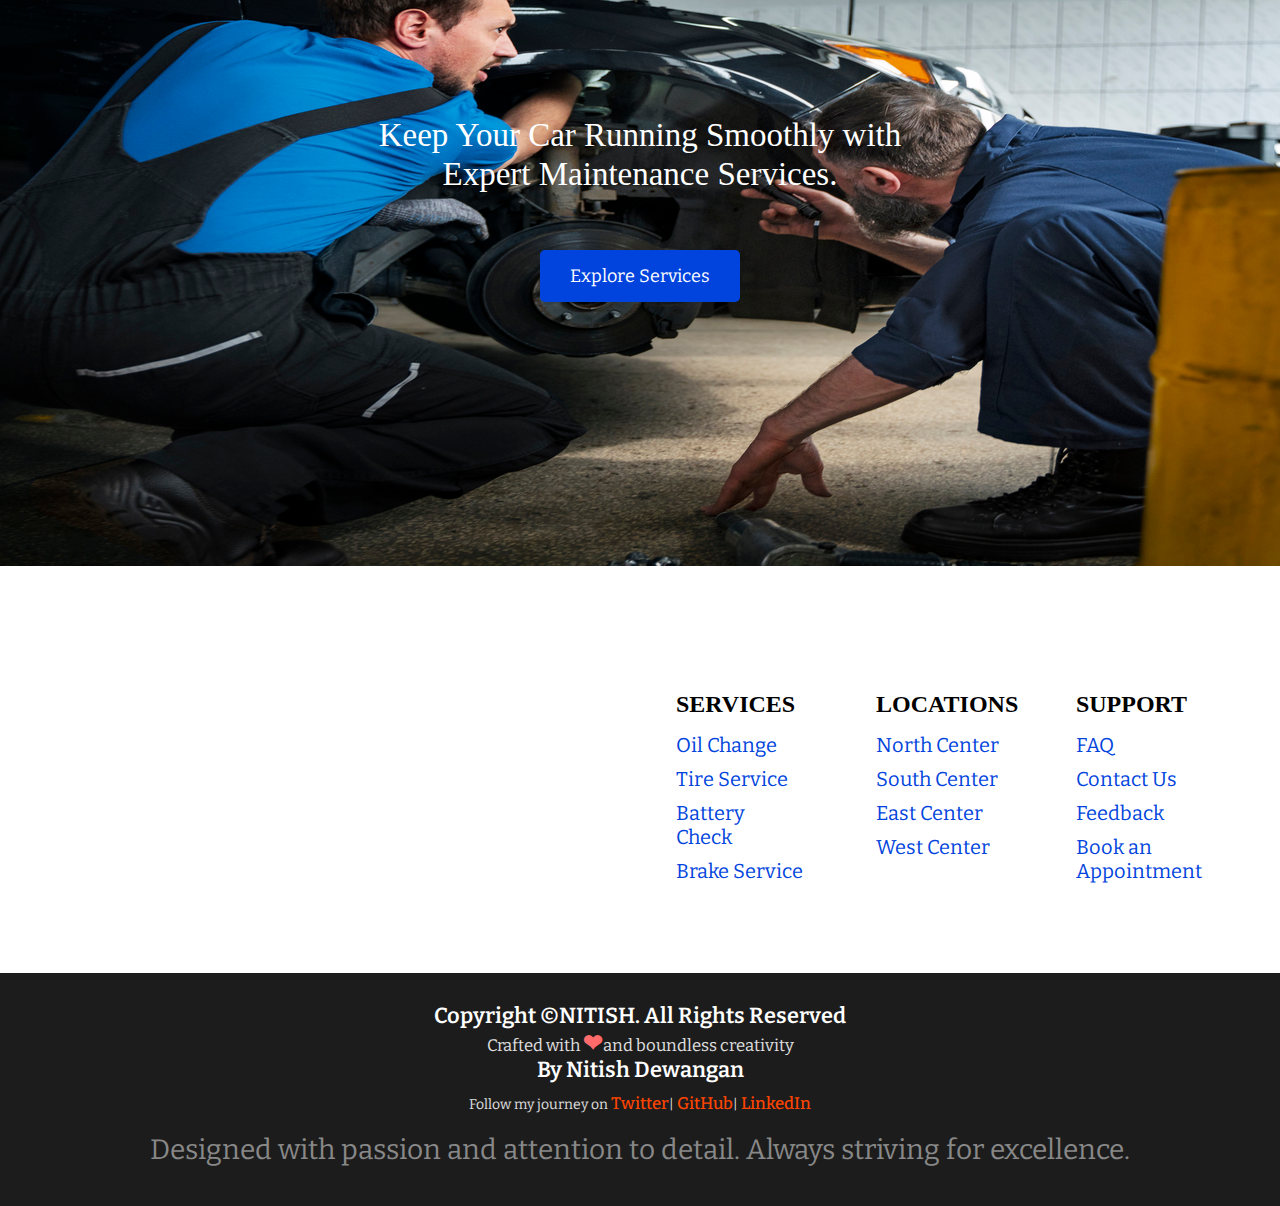
==== commit cb02a413: "major changes" ====
--- a/car.html
+++ b/car.html
@@ -1,512 +1 @@
-<!DOCTYPE html>
-<html lang="en">
-<head>
-    <meta charset="UTF-8">
-    <meta name="viewport" content="width=device-width, initial-scale=1.0">
-    <title>Car Dealership Website</title>
-    <meta name="description"
-        content="Car dealership website created by frontend developer Nitish Dewangan">
-   <link rel="icon" href="Images/porsche-svgrepo-com.svg">
-    <link rel="stylesheet" href="sport.css">
-    
-</head>
-<body>
-    <header class="wrap-1" id="Home">
-        <nav>
-            <div class="container">
-                <div class="row align-items-center">
-                    <div class="col-3">
-                        <div class="logo">
-                            <img src="Images/Speed-car-design-on-transparent-background-PNG_241x67.png" alt="logo_img" loading="lazy"><span class="text1">Auto Workshop</span>
-                        </div>
-                    </div>
-                    <div class="col-9">
-                        <div class="menu">
-                            <ul>
-                                <li><a href="#Home">Home</a></li>
-                                <li><a href="#services">Services</a></li>
-                                <li><a href="#offer">Offer</a></li>
-                                <li><a href="#Contact">Contact</a></li>
-                                <li><a href="#Car_Maintenance">Maintenance</a></li>
-
-                            </ul>
-                        </div>
-                        <div class="toggle_btn" id="toggle">
-                            <span></span>
-                            <span></span>
-                            <span></span>
-                        </div>
-                    </div>
-                </div>
-            </div>
-        </nav>
-        <div class="banner">
-            <div class="container">
-                <div class="row">
-                    <div class="col-4 col-t-12 col-p-12">
-                        <div class="gap">
-                            <h1>Discover your <br>
-                                next Car Service</h1>
-                            <h2 class="h5">
-                                Find your <br>
-                                next Car Service
-                            </h2>
-                            <p>Find the best car service for your vehicle's needs. Whether it's routine maintenance, repairs, or upgrades, we've got you covered!</p>
-                        </div>
-                        
-                    </div>
-                    <div class="col-8 col-t-0 col-p-0"></div>
-                </div>
-            </div>
-        </div>
-    </header>
-    <div class="wrap-2" id="services">
-        <div class="container">
-            <h2 class="h5">
-                AUTO WORKSHOP
-            </h2>
-            <h2 class="h3">
-                OUR SERVICES
-            </h2>
-            <div class="row">
-                <div class="col-4 col-pt-12 col-p-12">
-                    <div class="gap">
-                        <img src="Images/Car repair shop _ Copyright-free photo (by M_ Vorel) _ LibreShot.jpeg" alt="Car Repair" loading="lazy">
-                        <h2 class="h4">
-                            CAR REPAIR
-                        </h2>
-                        <p>
-                           <b>Comprehensive repair services to keep your car running smoothly.</b> 
-                        </p>
-                    </div>
-                </div>
-    
-                <div class="col-4 col-pt-12 col-p-12">
-                    <div class="gap">
-                        <img src="Images/car-repair-maintenance-theme-mechanic-uniform-working-auto-service-pouring-new-motor-oil.jpg" alt="Oil Change" loading="lazy">
-                        <h2 class="h4">
-                            OIL CHANGE
-                        </h2>
-                        <p>
-                           <b> Regular oil changes to extend the life of your engine.</b>
-                        </p>
-                    </div>
-                </div>
-    
-                <div class="col-4 col-pt-12 col-p-12">
-                    <div class="gap">
-                        <img src="Images/auto-mechanic-checking-car.jpg" alt="Tire Service" loading="lazy">
-                        <h2 class="h4">
-                            TIRE SERVICE
-                        </h2>
-                        <p>
-                            <b>Tire rotation, balancing, and replacement for safe driving.</b>
-                        </p>
-                    </div>
-                </div>
-            </div>
-        </div>
-    </div>
-    
-    <div class="wrap-3">
-        <div class="container">
-            <div class="row">
-                <div class="col-6 col-pt-12 col-t-12 col-p-12">
-                    <div class="gap">
-                        <h2 class="h3">
-                            CAR MAINTENANCE <br> WORKSHOP
-                        </h2>
-                        <ol>
-                            <li>1. REPAIR & MAINTENANCE</li>
-                            <li>2. DIAGNOSTICS & TROUBLESHOOTING</li>
-                            <li>3. CUSTOMIZATION & UPGRADES</li>
-                        </ol>
-                        <p class="p1">
-                            Enhance your automotive skills and knowledge with our comprehensive workshop series.
-                        </p>
-                        <p class="p1 p2">
-                            Dive deep into 10 modules spread over 7 weekends.
-                        </p>
-                        <div class="time">
-                            <h2 class="h5">
-                                Start <br>
-                                Next Session: July 1st <br>
-                                10:00 AM
-                            </h2>
-                            <h2 class="h5 ml">
-                                Price <br>
-                                $1200
-                            </h2>
-                        </div>
-                    </div>
-                </div>
-                <div class="col-6 col-pt-12 col-t-12 col-p-12">
-                    <div class="gap_right">
-                        <img src="Images/Auto_Repair_1_400x400.jpeg" alt="Car Repair Tools" loading="lazy" class="car_repair_img">
-                        <div class="marker">
-                            <h2 class="perma_marker">Empower Yourself <br>
-                                with Automotive <br>
-                                Expertise</h2>
-                        </div>
-                    </div>
-                </div>
-            </div>
-        </div>
-    </div>
-    
-
-    <!-- wrapper-3 end-->
-
-    <!-- wrapper-4 start-->
-    <div class="wrap-4"id="offer">
-        <div class="container">
-            <div class="row">
-                <div class="col-8 col-pt-12 col-p-12">
-                    <div class="gap">
-                        <h2 class="h2">EXCLUSIVE CAR MAINTENANCE OFFERS</h2>
-                        <h2 class="h5">Revitalize Your Ride with Our <br> Exclusive Offers!</h2>
-                        <p id="more" class="seemore">Transform your car into a masterpiece with our premium auto care services at unbeatable prices!</p>
-                        <button class="btn" id="btn1">Explore Offers</button>
-                    </div>
-                </div>
-            </div>
-        </div>
-    </div>
-        <!-- wrap-4 end-->
-
-        <!-- wrap-5 start -->
-        <div class="wrap-5" id="Contact">
-            <div class="container">
-                <div class="row align-items-center">
-                    <div class="col-6 col-pt-12 col-t-12 col-p-12">
-                        <div class="gap">
-                            <h2 class="h3">
-                                AUTO WORKSHOP MAINTENANCE <br>
-                                SERVICES
-                            </h2>
-                            <div class="flex-div">
-                                <div class="img_img">
-                                    <img src="Images/Brake__Suspension_Repair_151x151.jpeg" alt="Mechanic" loading="lazy" class="img-thumbnail">
-                                </div>
-                                <div class="list_first">
-                                    <ul>
-                                        <li>- Engine diagnostics</li>
-                                        <li>- Oil changes</li>
-                                        <li>- Brake inspection and repair</li>
-                                        <li>- Suspension services</li>
-                                    </ul>
-                                </div>
-                            </div>
-        
-                            <div class="flex-div">
-                                <div class="img_img">
-                                    <img src="Images/Tire_Repair_Clipart_Vector_Man_Checking_And_Repair_Car_Tire_In_Garage_Man_Checking_Repair_PNG_Image_For_Free_Download_151x151.jpeg" alt="Car Repair Shop" loading="lazy" class="img-thumbnail">
-                                </div>
-                                <div class="list">
-                                    <ul>
-                                        <li>- Tire rotation and alignment</li>
-                                        <li>- Transmission services</li>
-                                        <li>- Electrical system diagnosis</li>
-                                        <li>- Air conditioning maintenance</li>
-                                    </ul>
-                                </div>
-                            </div>
-        
-                            <div class="flex-div">
-                                <div class="img_img">
-                                    <img src="Images/11_Car_Sounds_You_Should_Never_Ignore_151x151.jpeg" alt="Mechanic Working" loading="lazy" class="img-thumbnail">
-                                </div>
-                                <div class="list">
-                                    <ul>
-                                        <li>- Exhaust system repair</li>
-                                        <li>- Fuel system cleaning</li>
-                                        <li>- Cooling system flush</li>
-                                    </ul>
-                                </div>
-                            </div>
-                        </div>
-                    </div>
-                    <div class="col-6 col-pt-12 col-t-12 col-p-12">
-                        <div class="gap2">
-                            <div class="circle_img">
-                                <img src="Images/268.jpg" alt="Auto Workshop" loading="lazy" class="img_list">
-                            </div>
-                            <div class="perma_marker">
-                                <h2 class="h4">Professional Auto Workshop <br> Maintenance</h2>
-                            </div>
-                        </div>
-                    </div>
-                </div>
-            </div>
-        </div>
-        
-        
-        
-        <!-- wrap-5 end -->
-
-        <!-- wrapper-6 start -->
-        <div class="wrap-6">
-            <div class="container">
-                <div class="row">
-                    <div class="col-6 col-pt-12 col-p-12">
-                        <div class="gap">
-                            <h2 class="h2">
-                                Quality Service <br>
-                                for Your Car
-                            </h2>
-                            <h2 class="h4">
-                                Auto Shop Services
-                            </h2>
-                            <p>
-                                Lorem ipsum dolor sit amet, consectetur adipisicing elit. Reprehenderit, magni amet aperiam nesciunt placeat possimus.
-                            </p>
-                        </div>
-                    </div>
-                </div>
-            </div>
-        </div>
-        
-        <!-- wrapper-6 end -->
-
-        <!-- wrapper-7 start -->
-        <div class="wrap-7" id="auto_maintenance">
-            <div class="container">
-                <h2>Top Maintenance Spots for Your Car</h2>
-                <div class="row">
-                    <div class="col-4 col-pt-12 col-p-12">
-                        <div class="gap">
-                            <div class="img_cont">
-                                <img src="Images/Car service work for vehicles mechanic maintenance and fix outline concept – VectorMine.jpeg" alt="Car Maintenance" loading="lazy" class="m_loop">
-                            </div>
-        
-                            <p class="dots">
-                                <span></span><span></span><span></span>
-                            </p>
-                            <div class="share">
-                                <ul>
-                                    <li><a href="#Home">Engine</a></li>
-                                    <li><a href="#class">Brakes</a></li>
-                                    <li><a href="#promo">Suspension</a></li>
-                                </ul>
-                            </div>
-                            <h2 class="h4">
-                                Engine Check
-                            </h2>
-                            <p class="border">
-                                Regular engine inspections ensure optimal performance and prevent breakdowns.
-                            </p>
-                            <h2 class="h5">
-                                Location <span>0.3 miles.</span>
-                            </h2>
-                        </div>
-                    </div>
-        
-                    <div class="col-4 col-pt-12 col-p-12">
-                        <div class="gap">
-                            <div class="img_cont">
-                                <img src="Images/Car Mechanic in Uniform Change Oil at Car Service Station_ Stock Vector - Illustration of petrol, color_ 89373005.jpeg" alt="Car Maintenance" loading="lazy" class="m_loop">
-                            </div>
-        
-                            <p class="dots">
-                                <span></span><span></span><span></span>
-                            </p>
-                            <div class="share">
-                                <ul>
-                                    <li><a href="#Home">Oil Change</a></li>
-                                    <li><a href="#class">Tires</a></li>
-                                    <li><a href="#promo">Electrical</a></li>
-                                </ul>
-                            </div>
-                            <h2 class="h4">
-                                Oil Change
-                            </h2>
-                            <p class="border">
-                                Regular oil changes help maintain engine health and extend its lifespan.
-                            </p>
-                            <h2 class="h5">
-                                Location <span>0.3 miles.</span>
-                            </h2>
-                        </div>
-                    </div>
-        
-                    <div class="col-4 col-pt-12 col-p-12">
-                        <div class="gap">
-                            <div class="img_cont">
-                                <img src="Images/Download Car service and repair design concept vector illustration for free.jpeg" alt="Car Maintenance" loading="lazy" class="m_loop">
-                            </div>
-        
-                            <p class="dots">
-                                <span></span><span></span><span></span>
-                            </p>
-                            <div class="share">
-                                <ul>
-                                    <li><a href="#Home">Transmission</a></li>
-                                    <li><a href="#class">Cooling System</a></li>
-                                    <li><a href="#promo">Exhaust</a></li>
-                                </ul>
-                            </div>
-                            <h2 class="h4">
-                                Transmission Service
-                            </h2>
-                            <p class="border">
-                                Regular transmission service ensures smooth gear shifts and prevents failures.
-                            </p>
-                            <h2 class="h5">
-                                Location <span>0.3 miles.</span>
-                            </h2>
-                        </div>
-                    </div>
-                </div>
-            </div>
-        </div>
-        
-        
-        <!-- wrapper-7 end -->
-
-        <!-- wrapper-8 start -->
-        <div class="wrap-8">
-            <div class="container">
-                <div class="row align-items-center">
-                    <div class="col-6 col-pt-12 col-p-12">
-                        <div class="gap center">
-                            <div class="circle_div">
-                                <img src="Images/509,000+ Mechanic Stock Photos, Pictures & Royalty-Free Images.jpeg" alt="Auto Car Maintenance" loading="lazy" class="">
-                            </div>
-                            <h2 class="h2">
-                                Expert Care for Your Car
-                            </h2>
-                        </div>
-                    </div>
-                    <div class="col-6 col-pt-12 col-p-12">
-                        <div class="gap">
-                            <h2 class="h1">
-                                Peak Performance Ensured
-                            </h2>
-                            <ol>
-                                <li>Maintenance</li>
-                                <li>Diagnostics</li>
-                                <li>Repairs</li>
-                            </ol>
-                            <p class="border">
-                                Trust our skilled technicians for top-notch services.
-                            </p>
-                            <p>
-                                Experience reliability and efficiency.
-                            </p>
-                            <div class="time">
-                                <h2 class="h5 pr-5">
-                                    Book Now
-                                </h2>
-                                <h2 class="h5 ml">
-                                    Price Estimate: Varies
-                                </h2>
-                            </div>
-                        </div>
-                    </div>
-                </div>
-            </div>
-        </div>
-        
-        
-        <!-- wrapper-8 end -->
-
-        <!-- wrapper-9 start -->
-        <div class="wrap-9" id="Car_Maintenance">
-            <div class="container">
-                <div class="row">
-                    <div class="col-3 col-p-0"></div>
-                    <div class="col-6 col-pt-12 col-p-12">
-                        <h2 class="h2">
-                            Keep Your Car Running Smoothly with Expert Maintenance Services.
-                        <br>
-                            <span id="lorem-text" style="display: none;">Lorem, ipsum dolor sit</span>
-                        </h2>
-                        <div class="logo">
-                            <img src="Images/technician.png" alt="Car Maintenance" loading="lazy" class="logo-img">
-                        </div>
-                        <button class="btn" id="btn">Explore Services</button>
-                    </div>
-                </div>
-            </div>
-        </div>
-        
-        <!-- wrapper-9 end -->
-
-        <!-- wrapper-10 footer start here -->
-    <div class="wrap-10">
-    <div class="container">
-        <div class="row">
-            <div class="col-6 col-pt-12 col-p-12">
-                <div class="gap">
-                    <h3>
-                        CAR MAINTENANCE SERVICES
-                    </h3>
-                    <p>
-                        Keep your car in top condition with our expert maintenance services. Find your nearest service center and book an appointment today.
-                    </p>
-                    <div class="logo">
-                        <img src="Images/Car services in Indirapuram.jpeg" alt="Car Maintenance" loading="lazy">
-                    </div>
-                </div>
-            </div>
-            <div class="col-6 col-pt-12 col-p-12 mt-4">
-                <div class="row">
-                    <div class="col-4">
-                        <div class="gap gap2">
-                            <h4>SERVICES</h4>
-                            <ul>
-                                <li><a href="#oil_change">Oil Change</a></li>
-                                <li><a href="#tire_service">Tire Service</a></li>
-                                <li><a href="#battery_check">Battery Check</a></li>
-                                <li><a href="#brake_service">Brake Service</a></li>
-                            </ul>
-                        </div>
-                    </div>
-                    <div class="col-4">
-                        <div class="gap gap2">
-                            <h4>LOCATIONS</h4>
-                            <ul>
-                                <li><a href="#north_center">North Center</a></li>
-                                <li><a href="#south_center">South Center</a></li>
-                                <li><a href="#east_center">East Center</a></li>
-                                <li><a href="#west_center">West Center</a></li>
-                            </ul>
-                        </div>
-                    </div>
-                    <div class="col-4">
-                        <div class="gap gap2">
-                            <h4>SUPPORT</h4>
-                            <ul>
-                                <li><a href="#faq">FAQ</a></li>
-                                <li><a href="#contact_us">Contact Us</a></li>
-                                <li><a href="#feedback">Feedback</a></li>
-                                <li><a href="#appointment">Book an Appointment</a></li>
-                            </ul>
-                        </div>
-                    </div>
-                </div>
-            </div>
-        </div>
-    </div>
-</div>
-<footer class="wrap-11">
-    <p>Copyright ©NITISH. All Rights Reserved <br>
-        Crafted with <span class="name">❤</span> and boundless creativity <br>
-        <b>By Nitish Dewangan</b>
-    </p>
-    <p class="social-links">
-        Follow my journey on 
-        <a href="https://twitter.com/NitishDewangan" target="_blank">Twitter</a> | 
-        <a href="https://github.com/NitishDewangan" target="_blank">GitHub</a> | 
-        <a href="https://www.linkedin.com/in/NitishDewangan" target="_blank">LinkedIn</a>
-    </p>
-    <p class="design-note">
-        Designed with passion and attention to detail. Always striving for excellence.
-    </p>  
-</footer>
-
-        <script src="trip.js"></script>
-
-</body>
-
-</html>+<!DOCTYPE html><html lang="en"><head><meta charset="UTF-8"><meta name="viewport" content="width=device-width, initial-scale=1.0"><title>Car Dealership Website</title><meta name="description" content="Car dealership website created by frontend developer Nitish Dewangan"><link rel="icon" href="Images/porsche-svgrepo-com.svg"><link rel="stylesheet" href="sport.css"></head><body><header class="wrap-1" id="Home"><nav><div class="container"><div class="row align-items-center"><div class="col-3"><div class="logo"><img src="Images/Speed-car-design-on-transparent-background-PNG_241x67.png" alt="logo_img" loading="lazy"><span class="text1">Auto Workshop</span></div></div><div class="col-9"><div class="menu"><ul><li><a href="#Home">Home</a></li><li><a href="#services">Services</a></li><li><a href="#offer">Offer</a></li><li><a href="#Contact">Contact</a></li><li><a href="#Car_Maintenance">Maintenance</a></li></ul></div><div class="toggle_btn" id="toggle"><span></span><span></span><span></span></div></div></div></div></nav><div class="banner"><div class="container"><div class="row"><div class="col-4 col-t-12 col-p-12"><div class="gap"><h1>Discover your <br>next Car Service</h1><h2 class="h5"><b>Find your <br>next Car Service</b></h2><p>Find the best car service for your vehicle's needs. Whether it's routine maintenance, repairs, or upgrades, we've got you covered!</p></div></div><div class="col-8 col-t-0 col-p-0"></div></div></div></div></header><div class="wrap-2" id="services"><div class="container"><h2 class="h5">AUTO WORKSHOP </h2><h2 class="h3">OUR SERVICES </h2><div class="row"><div class="col-4 col-pt-12 col-p-12"><div class="gap"><img src="Images/Car repair shop _ Copyright-free photo (by M_ Vorel) _ LibreShot.jpeg" alt="Car Repair" loading="lazy"><h2 class="h4">CAR REPAIR </h2><p><b>Comprehensive repair services to keep your car running smoothly.</b></p></div></div><div class="col-4 col-pt-12 col-p-12"><div class="gap"><img src="Images/car-repair-maintenance-theme-mechanic-uniform-working-auto-service-pouring-new-motor-oil.jpg" alt="Oil Change" loading="lazy"><h2 class="h4">OIL CHANGE </h2><p><b>Regular oil changes to extend the life of your engine.</b></p></div></div><div class="col-4 col-pt-12 col-p-12"><div class="gap"><img src="Images/auto-mechanic-checking-car.jpg" alt="Tire Service" loading="lazy"><h2 class="h4">TIRE SERVICE </h2><p><b>Tire rotation, balancing, and replacement for safe driving.</b></p></div></div></div></div></div><div class="wrap-3"><div class="container"><div class="row"><div class="col-6 col-pt-12 col-t-12 col-p-12"><div class="gap"><h2 class="h3">CAR MAINTENANCE <br>WORKSHOP </h2><ol><li>1. REPAIR & MAINTENANCE</li><li>2. DIAGNOSTICS & TROUBLESHOOTING</li><li>3. CUSTOMIZATION & UPGRADES</li></ol><p class="p1">Enhance your automotive skills and knowledge with our comprehensive workshop series. </p><p class="p1 p2">Dive deep into 10 modules spread over 7 weekends. </p><div class="time"><h2 class="h5">Start <br>Next Session: July 1st <br>10:00 AM </h2><h2 class="h5 ml">Price <br>$1200 </h2></div></div></div><div class="col-6 col-pt-12 col-t-12 col-p-12"><div class="gap_right"><img src="Images/Auto_Repair_1_400x400.jpeg" alt="Car Repair Tools" loading="lazy" class="car_repair_img"><div class="marker"><h2 class="perma_marker">Empower Yourself <br>with Automotive <br>Expertise</h2></div></div></div></div></div></div><div class="wrap-4" id="offer"><div class="container"><div class="row"><div class="col-8 col-pt-12 col-p-12"><div class="gap"><h2 class="h2">EXCLUSIVE CAR MAINTENANCE OFFERS</h2><h2 class="h5">Revitalize Your Ride with Our <br>Exclusive Offers!</h2><p id="more" class="seemore">Transform your car into a masterpiece with our premium auto care services at unbeatable prices!</p><button class="btn" id="btn1">Explore Offers</button></div></div></div></div></div><div class="wrap-5" id="Contact"><div class="container"><div class="row align-items-center"><div class="col-6 col-pt-12 col-t-12 col-p-12"><div class="gap"><h2 class="h3">AUTO WORKSHOP MAINTENANCE <br>SERVICES </h2><div class="flex-div"><div class="img_img"><img src="Images/Brake__Suspension_Repair_151x151.jpeg" alt="Mechanic" loading="lazy" class="img-thumbnail"></div><div class="list_first"><ul><li>- Engine diagnostics</li><li>- Oil changes</li><li>- Brake inspection and repair</li><li>- Suspension services</li></ul></div></div><div class="flex-div"><div class="img_img"><img src="Images/Tire_Repair_Clipart_Vector_Man_Checking_And_Repair_Car_Tire_In_Garage_Man_Checking_Repair_PNG_Image_For_Free_Download_151x151.jpeg" alt="Car Repair Shop" loading="lazy" class="img-thumbnail"></div><div class="list"><ul><li>- Tire rotation and alignment</li><li>- Transmission services</li><li>- Electrical system diagnosis</li><li>- Air conditioning maintenance</li></ul></div></div><div class="flex-div"><div class="img_img"><img src="Images/11_Car_Sounds_You_Should_Never_Ignore_151x151.jpeg" alt="Mechanic Working" loading="lazy" class="img-thumbnail"></div><div class="list"><ul><li>- Exhaust system repair</li><li>- Fuel system cleaning</li><li>- Cooling system flush</li></ul></div></div></div></div><div class="col-6 col-pt-12 col-t-12 col-p-12"><div class="gap2"><div class="circle_img"><img src="Images/268.jpg" alt="Auto Workshop" loading="lazy" class="img_list"></div><div class="perma_marker"><h2 class="h4">Professional Auto Workshop <br>Maintenance</h2></div></div></div></div></div></div><div class="wrap-6"><div class="container"><div class="row"><div class="col-6 col-pt-12 col-p-12"><div class="gap"><h2 class="h2">Quality Service <br>for Your Car </h2><h2 class="h4">Auto Shop Services </h2><p>Lorem ipsum dolor sit amet, consectetur adipisicing elit. Repudiandae delectus, magni minima iure minus nemo reiciendis temporibus eveniet! Magnam consequatur molestiae adipisci neque autem hic! </p></div></div></div></div></div><div class="wrap-7" id="auto_maintenance"><div class="container"><h2>Top Maintenance Spots for Your Car</h2><div class="row"><div class="col-4 col-pt-12 col-p-12"><div class="gap"><div class="img_cont"><img src="Images/Car service work for vehicles mechanic maintenance and fix outline concept – VectorMine-fotor-202406132348.jpg" alt="Car Maintenance" loading="lazy" class="m_loop"></div><p class="dots"><span></span><span></span><span></span></p><div class="share"><ul><li><a href="#Home">Engine</a></li><li><a href="#class">Brakes</a></li><li><a href="#promo">Suspension</a></li></ul></div><h2 class="h4">Engine Check </h2><p class="border">Regular engine inspections ensure optimal performance and prevent breakdowns. </p><h2 class="h5">Location <span>0.3 miles.</span></h2></div></div><div class="col-4 col-pt-12 col-p-12"><div class="gap"><div class="img_cont"><img src="Images/Car Mechanic in Uniform Change Oil at Car Service Station_ Stock Vector - Illustration of petrol, color_ 89373005.jpeg" alt="Car Maintenance" loading="lazy" class="m_loop"></div><p class="dots"><span></span><span></span><span></span></p><div class="share"><ul><li><a href="#Home">Oil Change</a></li><li><a href="#class">Tires</a></li><li><a href="#promo">Electrical</a></li></ul></div><h2 class="h4">Oil Change </h2><p class="border">Regular oil changes help maintain engine health and extend its lifespan. </p><h2 class="h5">Location <span>0.3 miles.</span></h2></div></div><div class="col-4 col-pt-12 col-p-12"><div class="gap"><div class="img_cont"><img src="Images/Download Car service and repair design concept vector illustration for free.jpeg" alt="Car Maintenance" loading="lazy" class="m_loop"></div><p class="dots"><span></span><span></span><span></span></p><div class="share"><ul><li><a href="#Home">Transmission</a></li><li><a href="#class">Cooling System</a></li><li><a href="#promo">Exhaust</a></li></ul></div><h2 class="h4">Transmission </h2><p class="border">Regular transmission service ensures smooth gear shifts and prevents failures. </p><h2 class="h5">Location <span>0.3 miles.</span></h2></div></div></div></div></div><div class="wrap-8"><div class="container"><div class="row align-items-center"><div class="col-6 col-pt-12 col-p-12"><div class="gap center"><div class="circle_div"><img src="Images/509,000+ Mechanic Stock Photos, Pictures & Royalty-Free Images.jpeg" alt="Auto Car Maintenance" loading="lazy" class=""></div><h2 class="h2">Expert Care for Your Car </h2></div></div><div class="col-6 col-pt-12 col-p-12"><div class="gap"><h2 class="h1">Peak Performance Ensured </h2><ol><li>Maintenance</li><li>Diagnostics</li><li>Repairs</li></ol><p class="border">Trust our skilled technicians for top-notch services. </p><p>Experience reliability and efficiency. </p><div class="time"><h2 class="h5 pr-5">Book Now </h2><h2 class="h5 ml">Price Estimate: Varies </h2></div></div></div></div></div></div><div class="wrap-9" id="Car_Maintenance"><div class="container"><div class="row"><div class="col-3 col-p-0"></div><div class="col-6 col-pt-12 col-p-12"><h2 class="h2">Keep Your Car Running Smoothly with Expert Maintenance Services. <br><span id="lorem-text" style="display: none;">Lorem, ipsum dolor sit</span></h2><div class="logo"><img src="Images/technician.png" alt="Car Maintenance" loading="lazy" class="logo-img"></div><button class="btn" id="btn">Explore Services</button></div></div></div></div><div class="wrap-10"><div class="container"><div class="row"><div class="col-6 col-pt-12 col-p-12"><div class="gap"><h3>CAR MAINTENANCE SERVICES </h3><p>Keep your car in top condition with our expert maintenance services. Find your nearest service center and book an appointment today. </p><div class="logo"><img src="Images/Car services in Indirapuram.jpeg" alt="Car Maintenance" loading="lazy"></div></div></div><div class="col-6 col-pt-12 col-p-12 mt-4"><div class="row"><div class="col-4"><div class="gap gap2"><h4>SERVICES</h4><ul><li><a href="#oil_change">Oil Change</a></li><li><a href="#tire_service">Tire Service</a></li><li><a href="#battery_check">Battery Check</a></li><li><a href="#brake_service">Brake Service</a></li></ul></div></div><div class="col-4"><div class="gap gap2"><h4>LOCATIONS</h4><ul><li><a href="#north_center">North Center</a></li><li><a href="#south_center">South Center</a></li><li><a href="#east_center">East Center</a></li><li><a href="#west_center">West Center</a></li></ul></div></div><div class="col-4"><div class="gap gap2"><h4>SUPPORT</h4><ul><li><a href="#faq">FAQ</a></li><li><a href="#contact_us">Contact Us</a></li><li><a href="#feedback">Feedback</a></li><li><a href="#appointment">Book an Appointment</a></li></ul></div></div></div></div></div></div></div><footer class="wrap-11"><p><b>Copyright ©NITISH. All Rights Reserved</b><br>Crafted with <span class="name">❤</span>and boundless creativity <br><b>By Nitish Dewangan</b></p><p class="social-links">Follow my journey on <a href="https://twitter.com/NitishDewangan" target="_blank">Twitter</a>| <a href="https://github.com/NitishDewangan" target="_blank">GitHub</a>| <a href="https://www.linkedin.com/in/NitishDewangan" target="_blank">LinkedIn</a></p><p class="design-note">Designed with passion and attention to detail. Always striving for excellence. </p></footer><script src="trip.js"></script></body></html>--- a/sport.css
+++ b/sport.css
@@ -1,1180 +1 @@
-
-@import url('https://fonts.googleapis.com/css2?family=Bitter:ital,wght@0,100..900;1,100..900&display=swap');
-
-@import url('https://fonts.googleapis.com/css2?family=Bitter:ital,wght@0,100..900;1,100..900&family=Nunito:ital,wght@0,200..1000;1,200..1000&display=swap');
-
-@import url('https://fonts.googleapis.com/css2?family=Bitter:ital,wght@0,100..900;1,100..900&family=Nunito:ital,wght@0,200..1000;1,200..1000&family=Permanent+Marker&display=swap');
-
-@import url('https://fonts.googleapis.com/css2?family=Russo+One&display=swap');
-
-* {
-    margin: 0;
-    padding: 0;
-    box-sizing: border-box;
-}
-
-
-:root {
-    --orng: #da5200;
-    --skyblue: #0cc4df;
-    --white: #fff;
-    --blk: #000;
-    --text-clr: #1f262f;
-    --p-marker: "Permanent Marker", cursive;
-    --nunito: "Nunito Sans", sans-serif;
-    --bitter: "Bitter", serif;
-}
-
-html {
-    scroll-behavior: smooth;
-}
-
-body {
-    font-size: 14px;
-    font-family: var(--bitter);
-}
-
-a {
-    text-decoration: none;
-}
-
-img {
-    vertical-align: bottom;
-}
-
-ul,
-ol {
-    padding: 0;
-    list-style: none;
-}
-
-.container {
-    max-width: 1200px;
-    width: 100%;
-    margin: 0px auto;
-    padding: 0 1rem;
-}
-
-.row {
-    display: flex;
-    flex-flow: row wrap;
-    margin: 0 -1rem;
-}
-
-.d-flex {
-    display: flex;
-}
-
-.align-items-center {
-    align-items: center;
-}
-
-.justify-between {
-    justify-content: space-between;
-}
-
-.btn {
-    padding: 8px 50px;
-    border: 1px solid var(--skyblue);
-    color: var(--white);
-    background: none;
-    cursor: pointer;
-    font: normal 20px var(--bitter);
-}
-
-p {
-    font: 100 25px var(--bitter);
-}
-
-iframe {
-    border: none;
-    outline: none;
-}
-
-.center {
-    text-align: center;
-}
-
-h1 {
-    font: 600 58px var(--bitter);
-    color: var(--white);
-}
-
-h2 {
-    font: 600 33px var(--bitter);
-}
-
-/* grid columns start */
-[class^="col-"] {
-    flex: 1 0 auto;
-    padding: 0 1rem;
-}
-
-.col-1 {
-    flex-basis: 8.33%;
-    max-width: 8.33%;
-}
-
-.col-2 {
-    flex-basis: 16.66%;
-    max-width: 16.66%;
-}
-
-.col-3 {
-    flex-basis: 25%;
-    max-width: 25%;
-}
-
-.col-4 {
-    flex-basis: 33.33%;
-    max-width: 33.33%;
-}
-
-.col-5 {
-    flex-basis: 41.66%;
-    max-width: 41.66%;
-}
-
-.col-6 {
-    flex-basis: 50%;
-    max-width: 50%;
-}
-
-.col-7 {
-    flex-basis: 58.33%;
-    max-width: 58.33%;
-}
-
-.col-8 {
-    flex-basis: 66.66%;
-    max-width: 66.66%;
-}
-
-.col-9 {
-    flex-basis: 75%;
-    max-width: 75%;
-}
-
-.col-10 {
-    flex-basis: 83.33%;
-    max-width: 83.33%;
-}
-
-.col-11 {
-    flex-basis: 91.66%;
-    max-width: 91.66%;
-}
-
-.col-12 {
-    flex-basis: 100%;
-    max-width: 100%;
-}
-
-
-
-.wrap-1 {
-    background: url('Images/top-view-man-repairing-car.jpg') no-repeat;
-    background-size: 100% 100%;
-    padding: 35px 0 300px 0;
-    font-family: var(--nunito);
-    padding-top: 100px;
-   
-}
-.wrap-1 nav {
-    position: fixed;
-    top: 0;
-    left: 0;
-    width: 100%;
-    z-index: 100;
-    height: 100px;
-    box-shadow: #00000030 0px 10px 20px, #0000003b 0px 6px 6px;
-    background: wheat
-}
-.wrap-1 .logo {
-    width: 241px;
-    height: 67px;
-}
-.wrap-1 .logo img {
-    width: 100%;
-    height: auto;
-}
-.wrap-1 .text1 {
-    font-size: 25px;
-    color: #4a90e2; 
-}
-
-
-.wrap-1 .menu {
-    margin-top: 33px;
-    margin-left: 25%;
-    font-size: 25px;
-}
-.wrap-1 .menu ul{
-    display: flex;
-    width: 100%;
-    align-items: center;
-}
-.wrap-1 .menu li {
-    margin: 0 10px;
-}
-.wrap-1 .menu li a {
-    transition: background-image 0.3s, color 0.3s;
-}
-
-.wrap-1 .menu li a:hover {
-    background-image: linear-gradient(to right, var(--blue), var(--green));
-    background-clip: text;
-    -webkit-background-clip: text;
-    color: #f00;
-}
-
-.wrap-1 .gap {
-    margin: 35px 0;
-}
-.wrap-1 .gap .h5 {
-    font: 400 20px var(--bitter);
-    letter-spacing: 2px;
-    line-height: 30px;
-    color: var(--white)
-}
-.wrap-1 .gap p{
-    font: 600 20px var(--bitter);
-    color: var(--white);
-    margin: 20px 0;
-}
-
-/* wraper-2 start */
-.wrap-2 {
-    padding: 50px 0;
-    background-color: #f8f9fa;
-    text-align: center;
-}
-
-.wrap-2 .container {
-    max-width: 1200px;
-    margin: 0 auto;
-}
-
-.wrap-2 h2.h5 {
-    font-size: 20px;
-    color: #333;
-    margin-bottom: 10px;
-}
-
-.wrap-2 h2.h3 {
-    font-size: 32px;
-    color: #000;
-    margin-bottom: 30px;
-}
-
-.wrap-2 .row {
-    display: flex;
-    flex-wrap: wrap;
-    justify-content: space-between;
-}
-
-.wrap-2 .col-4 {
-    flex: 0 0 30%;
-    max-width: 30%;
-    margin-bottom: 20px;
-}
-
-.wrap-2 .gap {
-    background-color: #fff;
-    border: 1px solid #ddd;
-    padding: 20px;
-    border-radius: 8px;
-    transition: transform 0.3s ease;
-}
-
-.wrap-2 .gap:hover {
-    transform: scale(1.05);
-}
-
-.wrap-2 img {
-    width: 100%;
-    height: auto;
-    border-radius: 8px;
-    margin-bottom: 15px;
-}
-
-.wrap-2 h2.h4 {
-    font-size: 24px;
-    color: #000;
-    margin-bottom: 10px;
-}
-
-.wrap-2 p {
-    font-size: 16px;
-    color: #666;
-}
-
-.wrap-3 {
-    padding: 50px 0;
-}
-.wrap-3 .gap {
-    padding: 0 130px 0 0;
-}
-.wrap-3 .h3 {
-    font: 600 50px var(--bitter);
-}
-.wrap-3 .gap .p1.p2 {
-    border: none;
-    padding: 20px 0;
-}
-.wrap-3 ol {
-    padding: 70px 0 30px 0;
-    font: 600 33px var(--bitter);
-}
-.wrap-3 .gap .p1 {
-    border-bottom: 2px solid var(--skyblue);
-    padding-bottom: 20px;
-    line-height: 45px;
-    font: normal 20px var(--bitter);
-}
-.wrap-3 .time {
-    padding: 30px 0;
-    display: flex;
-    align-items: center;
-}
-.wrap-3 .time .h5 {
-    font-size: 25px;
-}
-.wrap-3 .time .ml {
-    margin-left: 140px;
-}
-.wrap-3 .gap_right {
-    position: relative;
-}
-
-.wrap-3 .gap_right .circle_img img {
-   border-radius: 50%;
-   display: block;
-   margin: auto;
-}
-
-.wrap-3 .gap_right img.orang_shap {
-    width: 20px;
-    height: 40px;
-    position: absolute;
-    bottom: 175px;
-    right: 30px;
-}
-.wrap-3 .perma_marker {
-    font: 400 33px var(--p-marker);
-    padding: 30px 0 0 0;
-    color: var(--orng);
-    text-align: center;
-}
-
-
-/* wraper 3 end */
-
-/* wrapper 4 start */
-.wrap-4 {
-    background: url("Images/oie_RcP35KjB3tUL_1560x640.jpg") no-repeat 100% 100%;
-    background-size: cover;
-    padding: 90px 0 50px 0;
-    height: 621px;
-    text-align: center;
-    color: #F1FAFF;
-    text-shadow: 1px 1px 2px rgba(0, 0, 0, 0.7);
-}
-
-.wrap-4 .gap .h2 {
-    font: 600 50px 'Arial', sans-serif;
-    padding: 20px 0;
-}
-
-.wrap-4 .gap .h5 {
-    font: 600 25px 'Arial', sans-serif;
-    text-transform: uppercase;
-    line-height: 45px;
-}
-
-.wrap-4 p {
-    font: normal 20px 'Arial', sans-serif;
-}
-
-.wrap-4 button {
-    padding: 12px 60px;
-    border: none;
-    background: #ff8c00;
-    color: #fff;
-    margin-top: 40px;
-    font-size: 18px;
-    cursor: pointer;
-    transition: background 0.3s;
-}
-
-.wrap-4 .seemore {
-    height: 0;
-    overflow: hidden;
-    transition: height 0.5s ease;
-}
-
-.wrap-4 .more {
-    height: auto;
-    overflow: visible;
-}
-
-/* wrapper 4 end */
-
-/* wrapper 5 start */
-.wrap-5 {
-    padding: 125px 0 170px 0;
-    position: relative;
-}
-
-.wrap-5 .h3 {
-    font: 700 37px/2 var(--bitter);
-    position: relative;
-    margin-left: 30px;
-    color: #048497;
-}
-
-.wrap-5 .h3::after {
-    content: '';
-    position: absolute;
-    width: 100px;
-    height: 4px;
-    background: var(--skyblue);
-    left: 0;
-    bottom: -9px;
-}
-
-.wrap-5 .flex-div {
-    display: flex;
-    align-items: center;
-    justify-content: flex-start;
-    margin-top: 30px;
-}
-
-.wrap-5 .flex-div .img_img {
-    margin-right: 20px;
-}
-
-.wrap-5 ul {
-    font: normal 20px var(--bitter);
-    margin: 0;
-    padding: 0;
-    list-style: none;
-}
-
-.wrap-5 ul li {
-    margin-bottom: 10px;
-}
-
-.wrap-5 .circle_img {
-    width: 350px;
-    height: 350px;
-    margin: auto;
-    border-radius: 50%;
-    overflow: hidden;
-    box-shadow: 0 4px 8px rgba(0, 0, 0, 0.1);
-    transition: transform 0.3s ease;
-}
-
-.wrap-5 .circle_img img {
-    width: 100%;
-    height: 100%;
-    object-fit: cover;
-    transition: transform 0.3s ease;
-}
-
-.wrap-5 .circle_img:hover {
-    animation: bounce 0.5s ease;
-    transform: scale(1.1);
-}
-
-@keyframes bounce {
-    0% { transform: scale(1); }
-    50% { transform: scale(1.2); }
-    100% { transform: scale(1.1); }
-}
-
-.wrap-5 .gap2 {
-    text-align: center;
-}
-
-.wrap-5 .perma_marker {
-    padding-top: 50px;
-}
-
-.wrap-5 .perma_marker .h4 {
-    font: 400 33px var(--p-marker);
-    color: #048497;
-}
-
-.wrap-5 .img-thumbnail {
-    border-radius: 8px;
-    box-shadow: 0 4px 8px rgba(0, 0, 0, 0.1);
-    transition: transform 0.3s ease;
-}
-
-.wrap-5 .img-thumbnail:hover {
-    transform: scale(1.05);
-}
-/* wrapper 5 end */
-
-
-/* wrapper 6 start */
-.wrap-6 {
-    padding: 70px 0 390px 0;
-    background: url('/Images/2-Handshake-Dealer-FX.jpg') no-repeat 100% 100%;
-    background-size: cover;
-}
-
-.wrap-6 .h2 {
-    color: var(--orng);
-    font: 400 50px var(--p-marker);
-}
-
-.wrap-6 .h4 {
-    color: var(--white);
-    font: 600 33px var(--bitter);
-    padding: 30px 0;
-}
-
-.wrap-6 p {
-    color: var(--white);
-    font: normal 25px var(--bitter);
-    color:orange;
-}
-
-
-/* wrapper 6 end */
-
-/* wrapper 7 start */
-.wrap-7 {
-    padding: 90px 0;
-}
-
-.wrap-7 h2 {
-    font: 600 41px var(--bitter);
-    padding: 20px 0;
-    text-transform: uppercase;
-}
-
-.wrap-7 .gap {
-    padding: 25px;
-    margin: 50px 0 0 0;
-    text-align: center;
-}
-
-.img_cont {
-    width: 100%;
-    max-width: 264px;
-    margin: 0 auto;
-    display: flex;
-    justify-content: center;
-    align-items: center;
-}
-
-.img_cont img {
-    max-width: 100%;
-    height: auto;
-}
-
-
-
-.wrap-7 .h4 {
-    font: 600 33px var(--bitter);
-    padding: 30px 0;
-}
-
-.wrap-7 .dots {
-    cursor: pointer;
-    width: fit-content;
-    padding: 0 5px;
-}
-
-.wrap-7 .dots span {
-    display: block;
-    width: 4px;
-    aspect-ratio: 1/1;
-    background: var(--skyblue);
-    border-radius: 50%;
-    margin: 5px 0;
-    /* cursor: pointer; */
-}
-
-.wrap-7 .border {
-    font: normal 20px var(--bitter);
-    padding-bottom: 25px;
-    border-bottom: 2px solid #ac9cb4;
-}
-
-.wrap-7 .h5 {
-    font: bold 25px var(--bitter);
-    padding: 20px 0;
-}
-
-.wrap-7 .h5 span {
-    font: normal 25px var(--bitter);
-    text-transform: capitalize;
-    margin-left: 7px;
-}
-
-.wrap-7 .share {
-    width: fit-content;
-    box-shadow: 1px 1px 5px #0000003a;
-    display: block;
-    margin: auto;
-    padding: 10px 50px;
-    border-radius: 8px;
-    display: none;
-}
-
-.wrap-7 .share2 {
-    display: block;
-}
-
-.wrap-7 .gap .share ul li a {
-    display: block;
-    padding: 10px 20px;
-    color: var(--text-clr);
-    transition: all .5s linear;
-    font: normal 17px var(--bitter);
-}
-
-.wrap-7 .gap .share ul li a:hover {
-    color: var(--skyblue);
-}
-
-
-/* wrapper 7 end */
-
-/* wrapper 8 start */
-.wrap-8 {
-    padding: 100px 0;
-    background: var(--text-clr);
-    color: var(--white);
-}
-
-.wrap-8 .gap {
-    padding: 0 30px;
-}
-
-.wrap-8 .circle_div {
-    width: 350px;
-    aspect-ratio: 1/1;
-    overflow: hidden;
-    border-radius: 50%;
-    text-align: center;
-    margin: auto;
-}
-
-.wrap-8 .circle_div img {
-    width: 350px;
-    aspect-ratio: 1/1;
-    display: inline-block;
-    margin: auto;
-    border-radius: 50%;
-}
-
-.wrap-8 .h2 {
-    margin-top: 100px;
-    color: var(--skyblue);
-    font: 600 33px var(--p-marker);
-}
-
-.wrap-8 .h1 {
-    font: 800 45px var(--bitter);
-    padding: 30px 0;
-    text-transform: uppercase;
-}
-
-.wrap-8 ol {
-    font: bold 33px var(--bitter);
-}
-
-.wrap-8 p {
-    font: normal 25px var(--bitter);
-    padding: 20px 0;
-    line-height: 45px;
-}
-
-.wrap-8 .border {
-    border-bottom: 2px solid var(--skyblue);
-}
-
-.wrap-8 .time {
-    display: flex;
-    align-items: center;
-}
-
-.wrap-8 .time .pr-5 {
-    padding-right: 70px;
-}
-
-.wrap-8 .time .h5 {
-    font: bold 25px var(--bitter);
-}
-
-
-/* wrapper 8 end */
-
-
-/* wrapper 9 start */
-.wrap-9 {
-    position: relative;
-    background: url('Images/male-mechanics-working-together-car-shop_2_1560x640.jpg') no-repeat center center;
-    background-size: cover;
-    padding: 190px 10px 50px 10px;
-    text-align: center;
-    color: var(--white);
-    height: 640px;
-}
-
-.wrap-9 .container {
-    position: relative;
-    z-index: 1;
-}
-
-.wrap-9 .h2 {
-    font: 400 33px var(--p-marker);
-    line-height: 1.2;
-    margin-bottom: 20px;
-    overflow: hidden;
-}
-
-.wrap-9 .logo {
-    margin: 15px 0;
-}
-
-.wrap-9 .logo-img {
-    width: 80%;
-    height: auto;
-    display: block;
-    margin: 0 auto;
-    max-width: 200px; 
-}
-
-.wrap-9 #btn {
-    margin-top: 20px;
-    padding: 15px 30px;
-    font-size: 18px;
-    background-color: var(--skyblue);
-    color: var(--white);
-    border: none;
-    border-radius: 5px;
-    cursor: pointer;
-    transition: all 0.3s ease;
-    overflow: visible;
-}
-.wrap-9 .more {
-    height: auto;
-    overflow: visible;
-    padding-bottom: 20px;
-    margin-top: -50px;
-}
-.wrap-9 #btn { 
-    margin-bottom: 20px; 
-}
-
-
-
-.wrap-10 {
-    background: var(--dark-bg);
-    color: var(--white);
-    padding: 60px 20px;
-}
-
-.wrap-10 .gap {
-    padding: 20px;
-}
-
-.wrap-10 h3 {
-    font: 600 28px var(--p-marker);
-    margin-bottom: 20px;
-}
-
-.wrap-10 p {
-    font: 400 16px var(--bitter);
-    margin-bottom: 20px;
-}
-
-.wrap-10 .logo {
-    margin: 20px 0;
-    text-align: center;
-}
-
-.wrap-10 .logo img {
-    max-width: 100%;
-    max-height: 300px;
-    width: auto;    
-    height: auto;     
-    display: block;
-    margin: 0 auto;
-}
-
-.wrap-10 h4 {
-    font: 600 20px var(--p-marker);
-    margin-bottom: 15px;
-    color: #000;
-}
-
-.wrap-10 ul {
-    list-style: none;
-    padding: 0;
-}
-
-.wrap-10 ul li {
-    margin-bottom: 10px;
-}
-
-.wrap-10 ul li a {
-    color: var(--skyblue);
-    text-decoration: none;
-    font: 400 16px var(--bitter);
-    transition: color 0.3s ease;
-}
-
-.wrap-10 ul li a:hover {
-    color: var(--orng);
-}
-.wrap-11 {
-    background: #1c1c1c; 
-    padding: 20px;
-    text-align: center;
-    font-family: 'Arial', sans-serif; 
-}
-
-.wrap-11 p {
-    color: #e0e0e0; 
-    font-size: 1em; 
-    margin: 10px 0;
-}
-
-.wrap-11 p b {
-    color: #ffffff; 
-    font-size: 1.1em; 
-}
-
-.wrap-11 .name {
-    color: #ff6b6b; 
-    font-size: 1.2em; 
-}
-
-.wrap-11 a {
-    color: #1e90ff; 
-    text-decoration: none; 
-    font-size: 1em; 
-}
-
-.wrap-11 a:hover {
-    color: #6495ed; 
-}
-
-.wrap-11 .social-links {
-    font-size: 0.9em; 
-    margin: 10px 0;
-}
-
-.wrap-11 .design-note {
-    font-size: 1.8em; 
-    color: #888888; 
-    margin: 20px 0;
-}
-
-
-.mt-4 {
-    margin-top: 45px;
-}
-
-.toggle_btn {
-    display: none;
-    padding: 7px;
-    width: 50px;
-    border-radius: 10px;
-    border: 2px solid var(--skyblue);
-    float: right;
-    clear: both;
-    cursor: pointer;
-}
-
-.toggle_btn span {
-    display: block;
-    height: 2px;
-    width: 100%;
-    border-radius: 2px;
-    background: var(--skyblue);
-    margin: 4px 0;
-}
-
-.wrap-1 .menu_side {
-    width: 0;
-    transition: all .7s linear;
-}
-
-.wrap-1 .toggle_btn span {
-    transform-origin: right center;
-    transition: all .3s linear;
-}
-
-.wrap-1 .toggle_btn.active span:nth-child(1) {
-    transform: rotate(-23deg);
-}
-
-.wrap-1 .toggle_btn.active span:nth-child(2) {
-    opacity: 0;
-}
-
-.wrap-1 .toggle_btn.active span:nth-child(3) {
-    transform: rotate(23deg);
-}
-
-/* Responsive design start */
-@media screen and (max-width: 1200px) {
-    .wrap-2 .h5, .wrap-2 .h3, .wrap-7 h2 {
-        padding: 0 20px;
-    }
-    .wrap-9 {
-        margin-top: -100px;
-    }
-}
-
-@media screen and (max-width: 1024px) {
-    .wrap-2 .h3::after {
-        bottom: -10px; left: 23px;
-    }
-}
-
-@media screen and (max-width: 980px) {
-    .col-t-3 { flex-basis: 25%; max-width: 25%; }
-    .col-t-4 { flex-basis: 33.33%; max-width: 33.33%; }
-    .col-t-6 { flex-basis: 50%; max-width: 50%; }
-    .col-t-12 { flex-basis: 100%; max-width: 100%; }
-    .col-t-0 { flex-basis: 0; max-width: 0; }
-
-    .menu {
-        display: none;
-        position: relative;
-        transition: all .5s linear;
-    }
-
-    .toggle_btn {
-        display: block;
-    }
-
-    .wrap-7 h2 {
-        padding: 20px;
-    }
-
-    h2 {
-        padding-left: 20px;
-    }
-
-    .wrap-2 .h3 {
-        padding: 20px;
-    }
-
-    .wrap-6 .h2, .wrap-4 .gap .h2 {
-        font: 400 38px var(--p-marker);
-    }
-
-    .wrap-5 .close_sign {
-        left: 0;
-    }
-
-    .wrap-1 .gap .h5 {
-        margin-left: 0;
-        padding-left: 0;
-    }
-
-    .wrap-2 .h3::after {
-        left: 20px;
-    }
-
-    .wrap-8 .h1 {
-        font-size: 35px;
-    }
-
-    .wrap-7 .gap .img_cont {
-        width: 210px;
-        height: 210px;
-    }
-
-    .wrap-1 .menu_side {
-        width: 400px;
-        position: fixed;
-        top: 100px;
-        right: 0;
-        display: block;
-        background: #0cc3dfa7;
-        backdrop-filter: blur(4px);
-        padding: 60px 20px;
-        border-radius: 8px 0 0 8px;
-        transition: all .5s linear;
-    }
-
-    .wrap-1 .menu_side ul {
-        flex-direction: column;
-    }
-
-    .wrap-1 .menu_side ul li {
-        display: block;
-        width: 100%;
-        margin: auto;
-        text-align: center;
-    }
-
-    .wrap-1 .menu_side ul li a {
-        margin: 10px 0;
-        display: block;
-        background: var(--text-clr);
-        border-radius: 8px;
-        padding: 10px 0;
-    }
-
-    .wrap-1 .menu_side ul li a:hover {
-        color: var(--white);
-    }
-
-    .wrap-9 {
-        margin-top: -60px;
-    }
-
-    .wrap-9 .more {
-        font-size: 28px;
-    }
-}
-
-@media screen and (max-width: 768px) {
-    .col-pt-4 { flex-basis: 33.33%; max-width: 33.33%; }
-    .col-pt-6 { flex-basis: 50%; max-width: 50%; }
-    .col-pt-12 { flex-basis: 100%; max-width: 100%; }
-
-    [class^="wrap-"] {
-        padding: 55px 0;
-    }
-
-    .wrap-1 .menu_side {
-        width: 100%;
-        position: fixed;
-        top: 66px;
-        left: 0;
-        display: block;
-        background: #0cc3df6a;
-        padding: 40px 20px;
-        border-radius: 8px;
-        transition: all .5s linear;
-    }
-
-    .wrap-1 .menu ul {
-        flex-direction: column;
-        justify-content: flex-start;
-    }
-
-    .wrap-2 h2.h5, .wrap-2 h2.h3 {
-        padding-left: 15px;
-    }
-
-    .wrap-3 .circle_img { text-align: center; }
-    .wrap-3 .perma_marker { text-align: center; }
-    .wrap-4 { height: auto; padding: 10px 0; }
-    .wrap-5 .gap2 {
-        margin-top: 100px;
-    }
-    .wrap-2 .h3::after {
-        left: 20px;
-    }
-    .wrap-1 .gap .h5 {
-        margin-left: 0;
-        padding-left: 0;
-    }
-    .wrap-8 .gap {
-        margin: 35px 0;
-    }
-    .wrap-5 .gap2, .wrap-3 .gap_right {
-        margin: 100px 0;
-    }
-    .wrap-9 { height: auto; padding: 70px 0; margin: 0; }
-    .wrap-9 .more { line-height: 40px; }
-}
-
-@media screen and (max-width: 460px) {
-    .col-p-3 { flex-basis: 25%; max-width: 25%; }
-    .col-p-4 { flex-basis: 33.33%; max-width: 33.33%; }
-    .col-p-6 { flex-basis: 50%; max-width: 50%; }
-    .col-p-12 { flex-basis: 100%; max-width: 100%; }
-    .col-p-0 { flex-basis: 0; max-width: 0; }
-
-    html { font-size: 14px; }
-    h1 { font-size: 32px; margin-bottom: 22px; padding-top: 8rem; }
-    .wrap-1 nav { line-height: 60px; }
-    .wrap-1 .toggle_btn { margin-top: 20px; }
-    .wrap-1 .logo img { width: 150px; }
-    .wrap-1 .gap p { font-size: 16px; }
-    .wrap-1 { background-size: cover; padding: 35px 0 0 0; }
-    .wrap-1 .menu_side ul li { display: block; width: 100%; text-align: center; margin: 3px 0; padding: 0 0; }
-    .wrap-1 .menu_side { width: 100%; position: fixed; left: -40%; top: 67px; background: #0cc4df; }
-    .wrap-1 .menu_side ul li a:hover { color: var(--text-clr); background: var(--text-clr); display: block; border-radius: 8px; color: #fff; }
-    .wrap-2 .gap { margin: 20px auto; }
-    .wrap-2 .h3, .h5 { margin-left: 0; padding-left: 0; }
-    .wrap-2 { padding: 70px 0 0px 0; }
-    .wrap-2 .h3::after { left: 20px; }
-    .wrap-3 .gap_right .circle_img img { margin: 40px auto; width: 280px; height: 280px; display: block; }
-    .wrap-3 { padding: 0; }
-    .wrap-3 .gap { padding: 50px 0; }
-    .wrap-3 .h3 { font-size: 36px; }
-    .wrap-3 ol { font-size: 24px; }
-    .wrap-3 .circle_img { text-align: center; }
-    .wrap-3 .perma_marker { text-align: center; }
-    .wrap-3 .gap_right { margin: 0; }
-    .wrap-4 .gap .h5 { margin-left: 0; }
-    .wrap-4 { padding: 90px 0 30px 0; height: auto; }
-    .wrap-4 .gap .h2 { font-size: 32px; padding-top: 74px; }
-    .wrap-5 { padding: 125px 0 0px 0; }
-    .wrap-5 .perma_marker { padding: 20px; }
-    h2 { padding-left: 0; }
-    .wrap-5 .gap2 { margin: 40px 0 0 0; }
-    .wrap-5 .h3 { font-size: 26px; }
-    .wrap-5 .img_img { margin-right: 28px; }
-    .wrap-5 .flex-div { display: flex; flex-flow: row wrap; row-gap: 10px; margin-top: 90px; }
-    .wrap-5 .close_sign { left: -8px; }
-    .wrap-5 .flex-div { margin-top: 90px; }
-    .wrap-6 { padding: 70px 0 110px 0; }
-    .wrap-6 .h2 { font: 400 40px var(--p-marker); }
-    .wrap-7 { padding: 20px 0; }
-    .wrap-7 h2 { font-size: 32px; padding-left: 20px; }
-    .wrap-8 .h1 { font: 800 28px var(--bitter); }
-    .wrap-8 ol { font-size: 24px; }
-    .wrap-8 p { font-size: 16px; }
-    .wrap-8 .time .h5 { font-size: 18px; }
-    .wrap-8 .circle_div { width: 240px; aspect-ratio: 1/1; margin: 0px auto; }
-    .wrap-8 .circle_div img { width: 100%; height: 100%; }
-    .wrap-9 .more, .wrap-9 .seemore { padding: 0; font-size: 20px; }
-    .wrap-9 { margin-top: -63px; height: auto; padding: 50px 10px 50px 10px; }
-    .wrap-9 .h2 { line-height: 40px; }
-}
-
-@media screen and (max-width: 376px) {
-    .wrap-6 .h2 {
-        font: 400 39px var(--p-marker);
-    }
-    .wrap-5 .circle_img {
-        width: 280px;
-        height: 280px;
-        margin: 70px auto;
-    }
-    .wrap-5 .img_img {
-        margin-right: 28px;
-    }
-    .wrap-3 .gap_right .circle_img {
-        width: 280px;
-        height: 280px;
-        margin: 70px auto;
-    }
-    .wrap-2 .h3::after {
-        left: 20px;
-    }
-    .wrap-4 .seemore {
-        font-size: .9rem;
-    }
-    .wrap-4 button {
-        font-size: 12px;
-    }
-}
-
+ @import url('https://fonts.googleapis.com/css2?family=Bitter:ital,wght@0,100..900;1,100..900&display=swap');@import url('https://fonts.googleapis.com/css2?family=Bitter:ital,wght@0,100..900;1,100..900&family=Nunito:ital,wght@0,200..1000;1,200..1000&display=swap');@import url('https://fonts.googleapis.com/css2?family=Bitter:ital,wght@0,100..900;1,100..900&family=Nunito:ital,wght@0,200..1000;1,200..1000&family=Permanent+Marker&display=swap');@import url('https://fonts.googleapis.com/css2?family=Russo+One&display=swap');*{margin:0;padding:0;box-sizing:border-box}:root{--orng:#da5200;--skyblue:#04df;--white:#fff;--blk:#000;--text-clr:#1f262f;--p-marker:"Permanent Marker",cursive;--nunito:"Nunito Sans",sans-serif;--bitter:"Bitter",serif}html{scroll-behavior:smooth}body{font-size:14px;font-family:var(--bitter)}a{text-decoration:none}img{vertical-align:bottom}ul,ol{padding:0;list-style:none}.container{max-width:1200px;width:100%;margin:0 auto;padding:0 1rem}.row{display:flex;flex-flow:row wrap;margin:0 -1rem}.d-flex{display:flex}.align-items-center{align-items:center}.justify-between{justify-content:space-between}.btn{padding:8px 50px;border:1px solid var(--skyblue);color:var(--white);background:none;cursor:pointer;font:normal 20px var(--bitter)}p{font:100 25px var(--bitter)}iframe{border:none;outline:none}.center{text-align:center}h1{font:600 58px var(--bitter);color:var(--white)}h2{font:600 33px var(--bitter)}[class^="col-"]{flex:1 0 auto;padding:0 1rem}.col-1{flex-basis:8.33%;max-width:8.33%}.col-2{flex-basis:16.66%;max-width:16.66%}.col-3{flex-basis:25%;max-width:25%}.col-4{flex-basis:33.33%;max-width:33.33%}.col-5{flex-basis:41.66%;max-width:41.66%}.col-6{flex-basis:50%;max-width:50%}.col-7{flex-basis:58.33%;max-width:58.33%}.col-8{flex-basis:66.66%;max-width:66.66%}.col-9{flex-basis:75%;max-width:75%}.col-10{flex-basis:83.33%;max-width:83.33%}.col-11{flex-basis:91.66%;max-width:91.66%}.col-12{flex-basis:100%;max-width:100%}.wrap-1{background:url('Images/top-view-man-repairing-car.jpg') no-repeat;background-size:100% 100%;padding:35px 0 300px 0;font-family:var(--nunito);padding-top:100px}.wrap-1 nav{position:fixed;top:0;left:0;width:100%;z-index:100;height:100px;box-shadow:#00000030 0 10px 20px,#0000003b 0 6px 6px;background:#222}.wrap-1 .logo{width:241px;height:67px}.wrap-1 .logo img{width:100%;height:auto}.wrap-1 .text1{font-size:25px;font-weight:bold;background:linear-gradient(270deg,#ff6ec4,#7873f5,#5ec0ff,#f5b74a);background-size:800% 800%;-webkit-background-clip:text;-webkit-text-fill-color:transparent;animation:gradientAnimation 10s ease infinite}@keyframes gradientAnimation{0%{background-position:0 50%}50%{background-position:100% 50%}100%{background-position:0 50%}}.wrap-1 .menu{margin-top:33px;margin-left:25%;font-size:25px}.wrap-1 .menu ul{display:flex;width:100%;align-items:center}.wrap-1 .menu li{margin:0 10px;background:#1a1a1a;padding:10px 20px;border-radius:10px;box-shadow:0 4px 8px rgba(0,0,0,.6);transition:transform .3s,box-shadow .3s,background .3s}.wrap-1 .menu li:hover{transform:translateY(-5px);box-shadow:0 8px 16px rgba(0,0,0,.8);background:#333}.wrap-1 .menu li a{transition:background-image .3s,color .3s;color:#fff;text-decoration:none}.wrap-1 .menu li a:hover{background-image:linear-gradient(to right,var(--blue),var(--green));background-clip:text;-webkit-background-clip:text;color:#f00}.wrap-1 .gap{margin:35px 0}.wrap-1 .gap .h5{font:400 30px var(--bitter);letter-spacing:2px;line-height:30px;color:#ff4500}.wrap-1 .gap p{font:600 20px var(--bitter);color:var(--white);margin:20px 0}.wrap-2{padding:50px 0;background-color:#f8f9fa;text-align:center}.wrap-2 .container{max-width:1200px;margin:0 auto}.wrap-2 h2.h5{font-size:20px;color:#333;margin-bottom:10px}.wrap-2 h2.h3{font-size:32px;color:#000;margin-bottom:30px}.wrap-2 .row{display:flex;flex-wrap:wrap;justify-content:space-between}.wrap-2 .col-4{flex:0 0 30%;max-width:30%;margin-bottom:20px}.wrap-2 .gap{background-color:#fff;border:1px solid #ddd;padding:20px;border-radius:8px;transition:transform .3s ease}.wrap-2 .gap:hover{transform:scale(1.05)}.wrap-2 img{width:100%;height:auto;border-radius:8px;margin-bottom:15px}.wrap-2 h2.h4{font-size:24px;color:#000;margin-bottom:10px}.wrap-2 p{font-size:16px;color:#666}.wrap-3{padding:50px 0}.wrap-3 .gap{padding:0 130px 0 0}.wrap-3 .h3{font:600 50px var(--bitter)}.wrap-3 .gap .p1.p2{border:none;padding:20px 0}.wrap-3 ol{padding:70px 0 30px 0;font:600 33px var(--bitter)}.wrap-3 .gap .p1{border-bottom:2px solid var(--skyblue);padding-bottom:20px;line-height:45px;font:normal 20px var(--bitter)}.wrap-3 .time{padding:30px 0;display:flex;align-items:center}.wrap-3 .time .h5{font-size:25px}.wrap-3 .time .ml{margin-left:140px}.wrap-3 .gap_right{position:relative}.wrap-3 .gap_right .circle_img img{border-radius:50%;display:block;margin:auto}.wrap-3 .gap_right img.orang_shap{width:20px;height:40px;position:absolute;bottom:175px;right:30px}.wrap-3 .perma_marker{font:400 33px var(--p-marker);padding:30px 0 0 0;color:var(--orng);text-align:center}.wrap-4{background:url("Images/oie_RcP35KjB3tUL_1560x640.jpg") no-repeat 100% 100%;background-size:cover;padding:90px 0 50px 0;height:621px;text-align:center;color:#F1FAFF;text-shadow:1px 1px 2px rgba(0,0,0,.7)}.wrap-4 .gap .h2{font:600 50px 'Arial',sans-serif;padding:20px 0}.wrap-4 .gap .h5{font:600 25px 'Arial',sans-serif;text-transform:uppercase;line-height:45px}.wrap-4 p{font:normal 20px 'Arial',sans-serif}.wrap-4 button{padding:12px 60px;border:none;background:#ff8c00;color:#fff;margin-top:40px;font-size:18px;cursor:pointer;transition:background .3s}.wrap-4 .seemore{height:0;overflow:hidden;transition:height .5s ease}.wrap-4 .more{height:auto;overflow:visible}.wrap-5{padding:125px 0 170px 0;position:relative}.wrap-5 .h3{font:700 37px/2 var(--bitter);position:relative;margin-left:30px;color:#048497}.wrap-5 .h3::after{content:'';position:absolute;width:100px;height:4px;background:var(--skyblue);left:0;bottom:-9px}.wrap-5 .flex-div{display:flex;align-items:center;justify-content:flex-start;margin-top:30px}.wrap-5 .flex-div .img_img{margin-right:20px}.wrap-5 ul{font:normal 20px var(--bitter);margin:0;padding:0;list-style:none}.wrap-5 ul li{margin-bottom:10px}.wrap-5 .circle_img{width:350px;height:350px;margin:auto;border-radius:50%;overflow:hidden;box-shadow:0 4px 8px rgba(0,0,0,.1);transition:transform .3s ease}.wrap-5 .circle_img img{width:100%;height:100%;object-fit:cover;transition:transform .3s ease}.wrap-5 .circle_img:hover{animation:bounce .5s ease;transform:scale(1.1)}@keyframes bounce{0%{transform:scale(1)}50%{transform:scale(1.2)}100%{transform:scale(1.1)}}.wrap-5 .gap2{text-align:center}.wrap-5 .perma_marker{padding-top:50px}.wrap-5 .perma_marker .h4{font:400 33px var(--p-marker);color:#048497}.wrap-5 .img-thumbnail{border-radius:8px;box-shadow:0 4px 8px rgba(0,0,0,.1);transition:transform .3s ease}.wrap-5 .img-thumbnail:hover{transform:scale(1.05)}.wrap-6{padding:70px 0 390px 0;background:url('/Images/2-Handshake-Dealer-FX.jpg') no-repeat 100% 100%;background-size:cover}.wrap-6 .h2{color:var(--orng);font:400 50px var(--p-marker)}.wrap-6 .h4{color:var(--white);font:600 33px var(--bitter);padding:30px 0}.wrap-6 p{color:var(--white);font:normal 25px var(--bitter);color:orange;border:2px solid black;background:var(--text-clr)}.wrap-7{padding:90px 0}.wrap-7 h2{font:600 41px var(--bitter);padding:20px 0;text-transform:uppercase}.wrap-7 .gap{padding:25px;margin:50px 0 0 0;text-align:center}.img_cont{width:100%;max-width:264px;margin:0 auto;display:flex;justify-content:center;align-items:center}.img_cont img{max-width:100%;height:auto}.wrap-7 .h4{font:600 33px var(--bitter);padding:30px 0}.wrap-7 .dots{cursor:pointer;width:fit-content;padding:0 5px}.wrap-7 .dots span{display:block;width:4px;aspect-ratio:1/1;background:var(--skyblue);border-radius:50%;margin:5px 0}.wrap-7 .border{font:normal 20px var(--bitter);padding-bottom:25px;border-bottom:2px solid #ac9cb4}.wrap-7 .h5{font:bold 25px var(--bitter);padding:20px 0}.wrap-7 .h5 span{font:normal 25px var(--bitter);text-transform:capitalize;margin-left:7px}.wrap-7 .share{width:fit-content;box-shadow:1px 1px 5px #0000003a;display:block;margin:auto;padding:10px 50px;border-radius:8px;display:none}.wrap-7 .share2{display:block}.wrap-7 .gap .share ul li a{display:block;padding:10px 20px;color:var(--text-clr);transition:all .5s linear;font:normal 17px var(--bitter)}.wrap-7 .gap .share ul li a:hover{color:var(--skyblue)}.wrap-8{padding:100px 0;background:var(--text-clr);color:var(--white)}.wrap-8 .gap{padding:0 30px}.wrap-8 .circle_div{width:350px;aspect-ratio:1/1;overflow:hidden;border-radius:50%;text-align:center;margin:auto}.wrap-8 .circle_div img{width:350px;aspect-ratio:1/1;display:inline-block;margin:auto;border-radius:50%}.wrap-8 .h2{margin-top:100px;color:var(--skyblue);font:600 33px var(--p-marker)}.wrap-8 .h1{font:800 45px var(--bitter);padding:30px 0;text-transform:uppercase}.wrap-8 ol{font:bold 33px var(--bitter)}.wrap-8 p{font:normal 25px var(--bitter);padding:20px 0;line-height:45px}.wrap-8 .border{border-bottom:2px solid var(--skyblue)}.wrap-8 .time{display:flex;align-items:center}.wrap-8 .time .pr-5{padding-right:70px}.wrap-8 .time .h5{font:bold 25px var(--bitter)}.wrap-9{position:relative;background:url('Images/male-mechanics-working-together-car-shop_2_1560x640.jpg') no-repeat center center;background-size:cover;padding:190px 10px 50px 10px;text-align:center;color:var(--white);height:640px}.wrap-9 .container{position:relative;z-index:1}.wrap-9 .h2{font:400 33px var(--p-marker);line-height:1.2;margin-bottom:20px;overflow:hidden}.wrap-9 .logo{margin:15px 0}.wrap-9 .logo-img{width:80%;height:auto;display:block;margin:0 auto;max-width:200px}.wrap-9 #btn{margin-top:20px;padding:15px 30px;font-size:18px;background-color:var(--skyblue);color:var(--white);border:none;border-radius:5px;cursor:pointer;transition:all .3s ease;overflow:visible}.wrap-9 .more{height:auto;overflow:visible;padding-bottom:20px;margin-top:-50px}.wrap-9 #btn{margin-bottom:20px}.wrap-10{background:var(--dark-bg);color:var(--white);padding:60px 20px}.wrap-10 .gap{padding:20px}.wrap-10 h3{font:600 32px var(--p-marker);margin-bottom:20px}.wrap-10 p{font:400 18px var(--bitter);margin-bottom:20px}.wrap-10 .logo{margin:20px 0;text-align:center}.wrap-10 .logo img{max-width:100%;max-height:300px;width:auto;height:auto;display:block;margin:0 auto}.wrap-10 h4{font:600 24px var(--p-marker);margin-bottom:15px;color:#000}.wrap-10 ul{list-style:none;padding:0}.wrap-10 ul li{margin-bottom:10px}.wrap-10 ul li a{color:var(--skyblue);text-decoration:none;font:400 20px var(--bitter);transition:color .3s ease}.wrap-10 ul li a:hover{color:var(--orng)}.wrap-11{background:#1c1c1c;padding:20px;text-align:center;font-family:'Arial',sans-serif}.wrap-11 p{color:#e0e0e0;font-size:1.2em;margin:10px 0;font-weight:400}.wrap-11 p b{color:#ffffff;font-size:1.3em;font-weight:600}.wrap-11 .name{color:#ff6b6b;font-size:1.4em;font-weight:700}.wrap-11 a{color:#ff4500;text-decoration:none;font-size:1.2em;font-weight:500;transition:color .3s ease}.wrap-11 a:hover{color:lightskyblue}.wrap-11 .social-links{font-size:1em;margin:10px 0;font-weight:400}.wrap-11 .design-note{font-size:2em;color:#888888;margin:20px 0;font-weight:400}.mt-4{margin-top:45px}.toggle_btn{display:none;padding:7px;width:50px;border-radius:10px;border:2px solid var(--skyblue);float:right;clear:both;cursor:pointer}.toggle_btn span{display:block;height:2px;width:100%;border-radius:2px;background:var(--skyblue);margin:4px 0}.wrap-1 .menu_side{width:0;transition:all .7s linear}.wrap-1 .toggle_btn span{transform-origin:right center;transition:all .3s linear}.wrap-1 .toggle_btn.active span:nth-child(1){transform:rotate(-23deg)}.wrap-1 .toggle_btn.active span:nth-child(2){opacity:0}.wrap-1 .toggle_btn.active span:nth-child(3){transform:rotate(23deg)}@media screen and (max-width:1200px){.wrap-2 .h5,.wrap-2 .h3,.wrap-7 h2{padding:0 20px}.wrap-9{margin-top:-100px}}@media screen and (max-width:1024px){.wrap-2 .h3::after{bottom:-10px;left:23px}}@media screen and (max-width:980px){.col-t-3{flex-basis:25%;max-width:25%}.col-t-4{flex-basis:33.33%;max-width:33.33%}.col-t-6{flex-basis:50%;max-width:50%}.col-t-12{flex-basis:100%;max-width:100%}.col-t-0{flex-basis:0;max-width:0}.menu{display:none;position:relative;transition:all .5s linear}.toggle_btn{display:block}.wrap-7 h2{padding:20px}h2{padding-left:20px}.wrap-2 .h3{padding:20px}.wrap-6 .h2,.wrap-4 .gap .h2{font:400 38px var(--p-marker)}.wrap-5 .close_sign{left:0}.wrap-1 .gap .h5{margin-left:0;padding-left:0}.wrap-2 .h3::after{left:20px}.wrap-8 .h1{font-size:35px}.wrap-7 .gap .img_cont{width:210px;height:210px}.wrap-1 .menu_side{width:400px;position:fixed;top:100px;right:0;display:block;background:#03dfa7;backdrop-filter:blur(4px);padding:60px 20px;border-radius:8px 0 0 8px;transition:all .5s linear}.wrap-1 .menu_side ul{flex-direction:column}.wrap-1 .menu_side ul li{display:block;width:100%;margin:auto;text-align:center}.wrap-1 .menu_side ul li a{margin:10px 0;display:block;background:var(--text-clr);border-radius:8px;padding:10px 0}.wrap-1 .menu_side ul li a:hover{color:var(--white)}.wrap-9{margin-top:-60px}.wrap-9 .more{font-size:28px}}@media screen and (max-width:768px){.col-pt-4{flex-basis:33.33%;max-width:33.33%}.col-pt-6{flex-basis:50%;max-width:50%}.col-pt-12{flex-basis:100%;max-width:100%}[class^="wrap-"]{padding:55px 0}.wrap-1 .menu_side{width:100%;position:fixed;top:66px;left:0;display:block;background:black;padding:40px 20px;border-radius:8px;transition:all .5s linear}.wrap-1 .menu ul a:hover{background:red;}.wrap-1 .menu ul{flex-direction:column;justify-content:flex-start}.wrap-2 h2.h5,.wrap-2 h2.h3{padding-left:15px}.wrap-3 .circle_img{text-align:center}.wrap-3 .perma_marker{text-align:center}.wrap-4{height:auto;padding:10px 0}.wrap-5 .gap2{margin-top:100px}.wrap-2 .h3::after{left:20px}.wrap-1 .gap .h5{margin-left:0;padding-left:0}.wrap-8 .gap{margin:35px 0}.wrap-5 .gap2,.wrap-3 .gap_right{margin:100px 0}.wrap-9{height:auto;padding:70px 0;margin:0}.wrap-9 .more{line-height:40px}}@media screen and (max-width:460px){.col-p-3{flex-basis:25%;max-width:25%}.col-p-4{flex-basis:33.33%;max-width:33.33%}.col-p-6{flex-basis:50%;max-width:50%}.col-p-12{flex-basis:100%;max-width:100%}.col-p-0{flex-basis:0;max-width:0}html{font-size:14px}h1{font-size:32px;margin-bottom:22px;padding-top:8rem}.wrap-1 nav{line-height:60px}.wrap-1 .toggle_btn{margin-top:20px}.wrap-1 .logo img{width:150px}.wrap-1 .gap p{font-size:16px}.wrap-1{background-size:cover;padding:35px 0 0 0}.wrap-1 .menu_side ul li{display:block;width:100%;text-align:center;margin:3px 0;padding:0 0}.wrap-1 .menu_side{width:100%;position:fixed;left:-40%;top:67px;background:#04df}.wrap-1 .menu_side ul li a:hover{color:var(--text-clr);background:var(--text-clr);display:block;border-radius:8px;color:#fff}.wrap-2 .gap{margin:20px auto}.wrap-2 .h3,.h5{margin-left:0;padding-left:0}.wrap-2{padding:70px 0 0 0}.wrap-2 .h3::after{left:20px}.wrap-3 .gap_right .circle_img img{margin:40px auto;width:280px;height:280px;display:block}.wrap-3{padding:0}.wrap-3 .gap{padding:50px 0}.wrap-3 .h3{font-size:36px}.wrap-3 ol{font-size:24px}.wrap-3 .circle_img{text-align:center}.wrap-3 .perma_marker{text-align:center}.wrap-3 .gap_right{margin:0}.wrap-4 .gap .h5{margin-left:0}.wrap-4{padding:90px 0 30px 0;height:auto}.wrap-4 .gap .h2{font-size:32px;padding-top:74px}.wrap-5{padding:125px 0 0 0}.wrap-5 .perma_marker{padding:20px}h2{padding-left:0}.wrap-5 .gap2{margin:40px 0 0 0}.wrap-5 .h3{font-size:26px}.wrap-5 .img_img{margin-right:28px}.wrap-5 .flex-div{display:flex;flex-flow:row wrap;row-gap:10px;margin-top:90px}.wrap-5 .close_sign{left:-8px}.wrap-5 .flex-div{margin-top:90px}.wrap-6{padding:70px 0 110px 0}.wrap-6 .h2{font:400 40px var(--p-marker)}.wrap-7{padding:20px 0}.wrap-7 h2{font-size:32px;padding-left:20px}.wrap-8 .h1{font:800 28px var(--bitter)}.wrap-8 ol{font-size:24px}.wrap-8 p{font-size:16px}.wrap-8 .time .h5{font-size:18px}.wrap-8 .circle_div{width:240px;aspect-ratio:1/1;margin:0 auto}.wrap-8 .circle_div img{width:100%;height:100%}.wrap-9 .more,.wrap-9 .seemore{padding:0;font-size:20px}.wrap-9{margin-top:-63px;height:auto;padding:50px 10px 50px 10px}.wrap-9 .h2{line-height:40px}}@media screen and (max-width:376px){.wrap-6 .h2{font:400 39px var(--p-marker)}.wrap-5 .circle_img{width:280px;height:280px;margin:70px auto}.wrap-5 .img_img{margin-right:28px}.wrap-3 .gap_right .circle_img{width:280px;height:280px;margin:70px auto}.wrap-2 .h3::after{left:20px}.wrap-4 .seemore{font-size:.9rem}.wrap-4 button{font-size:12px}}